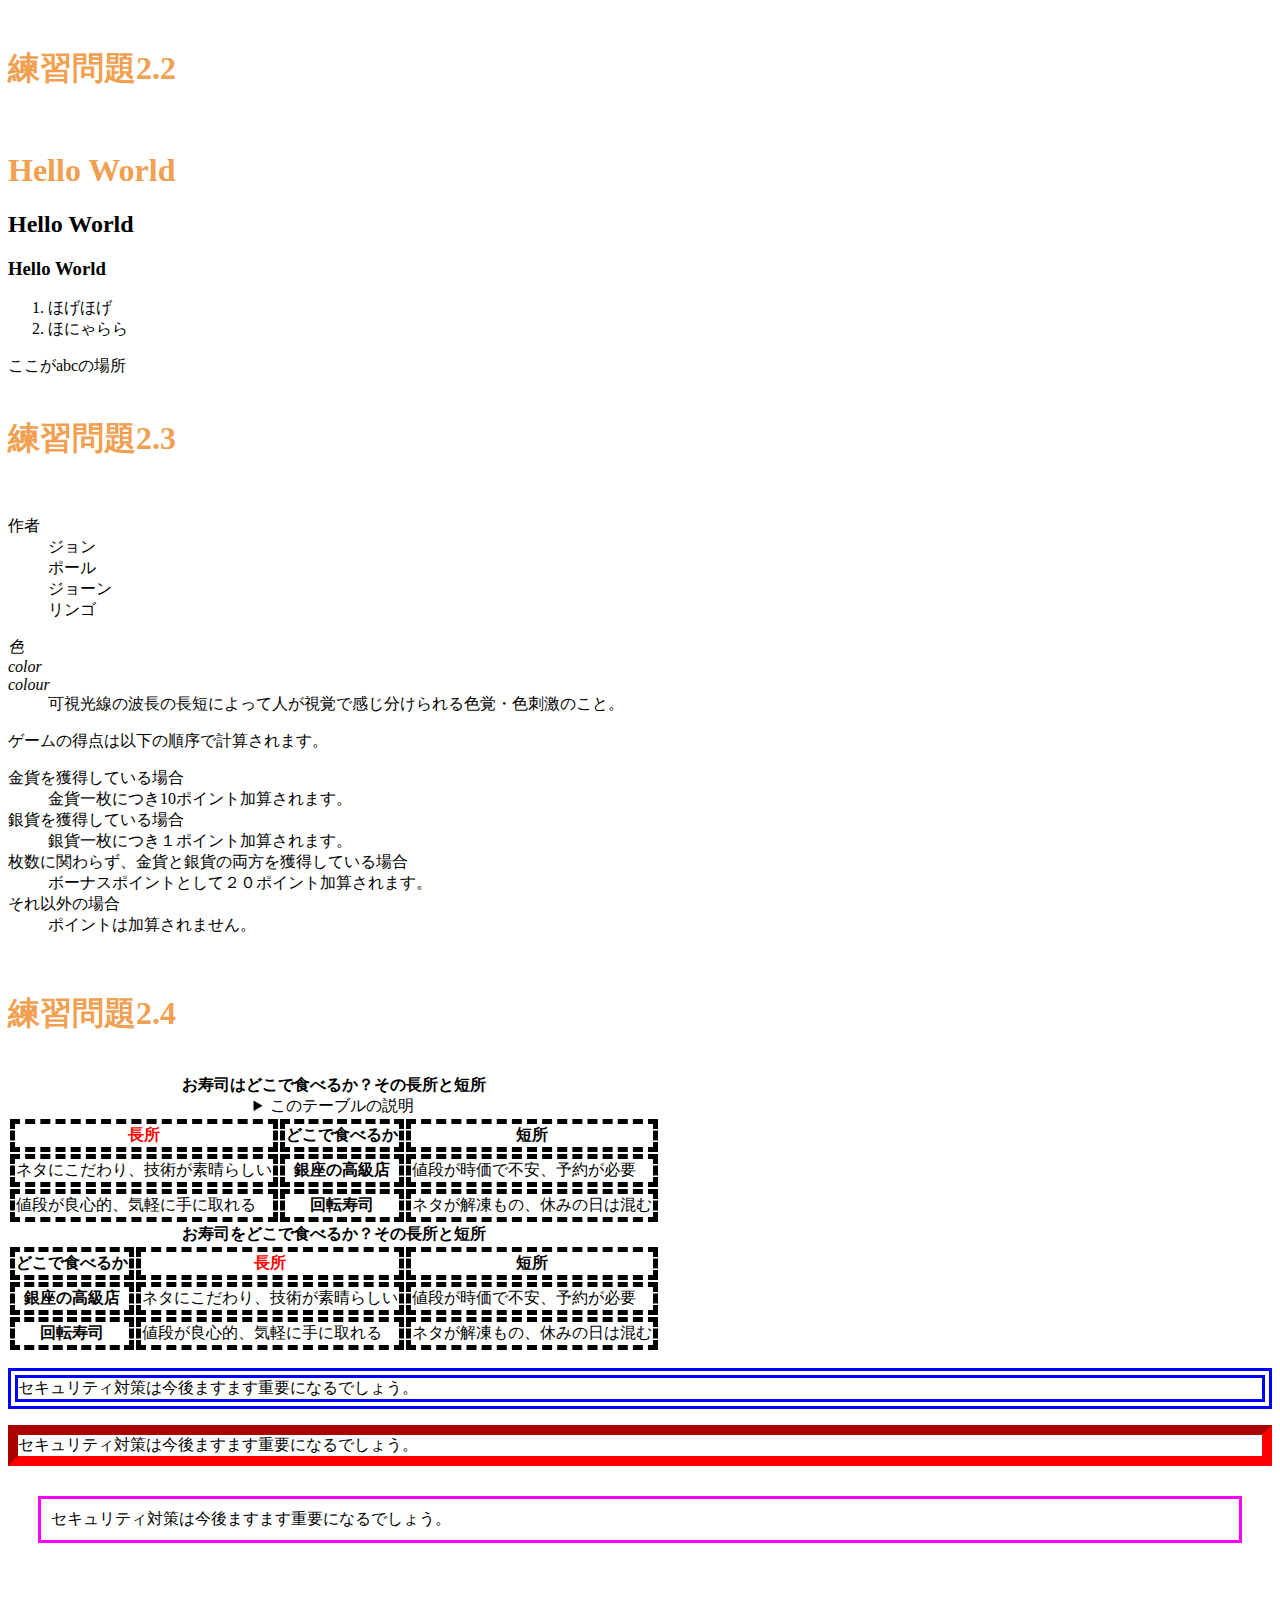
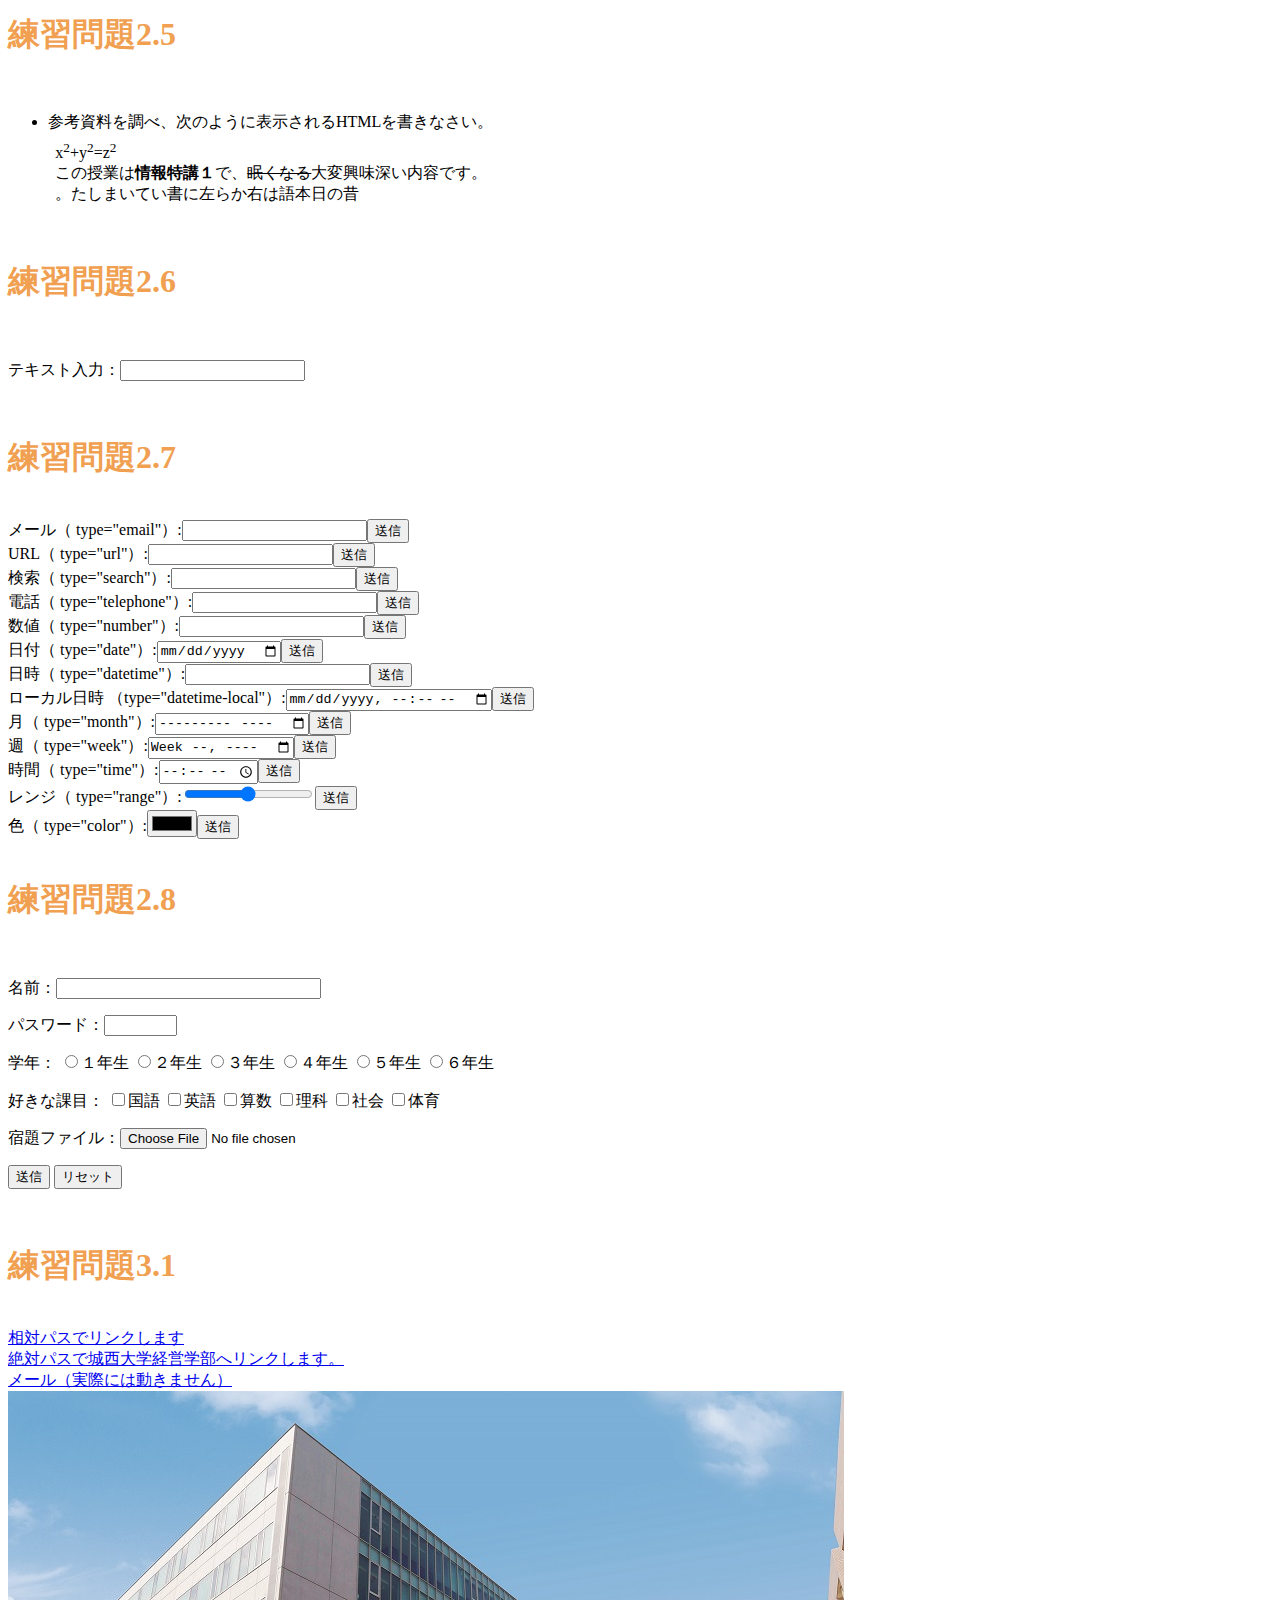
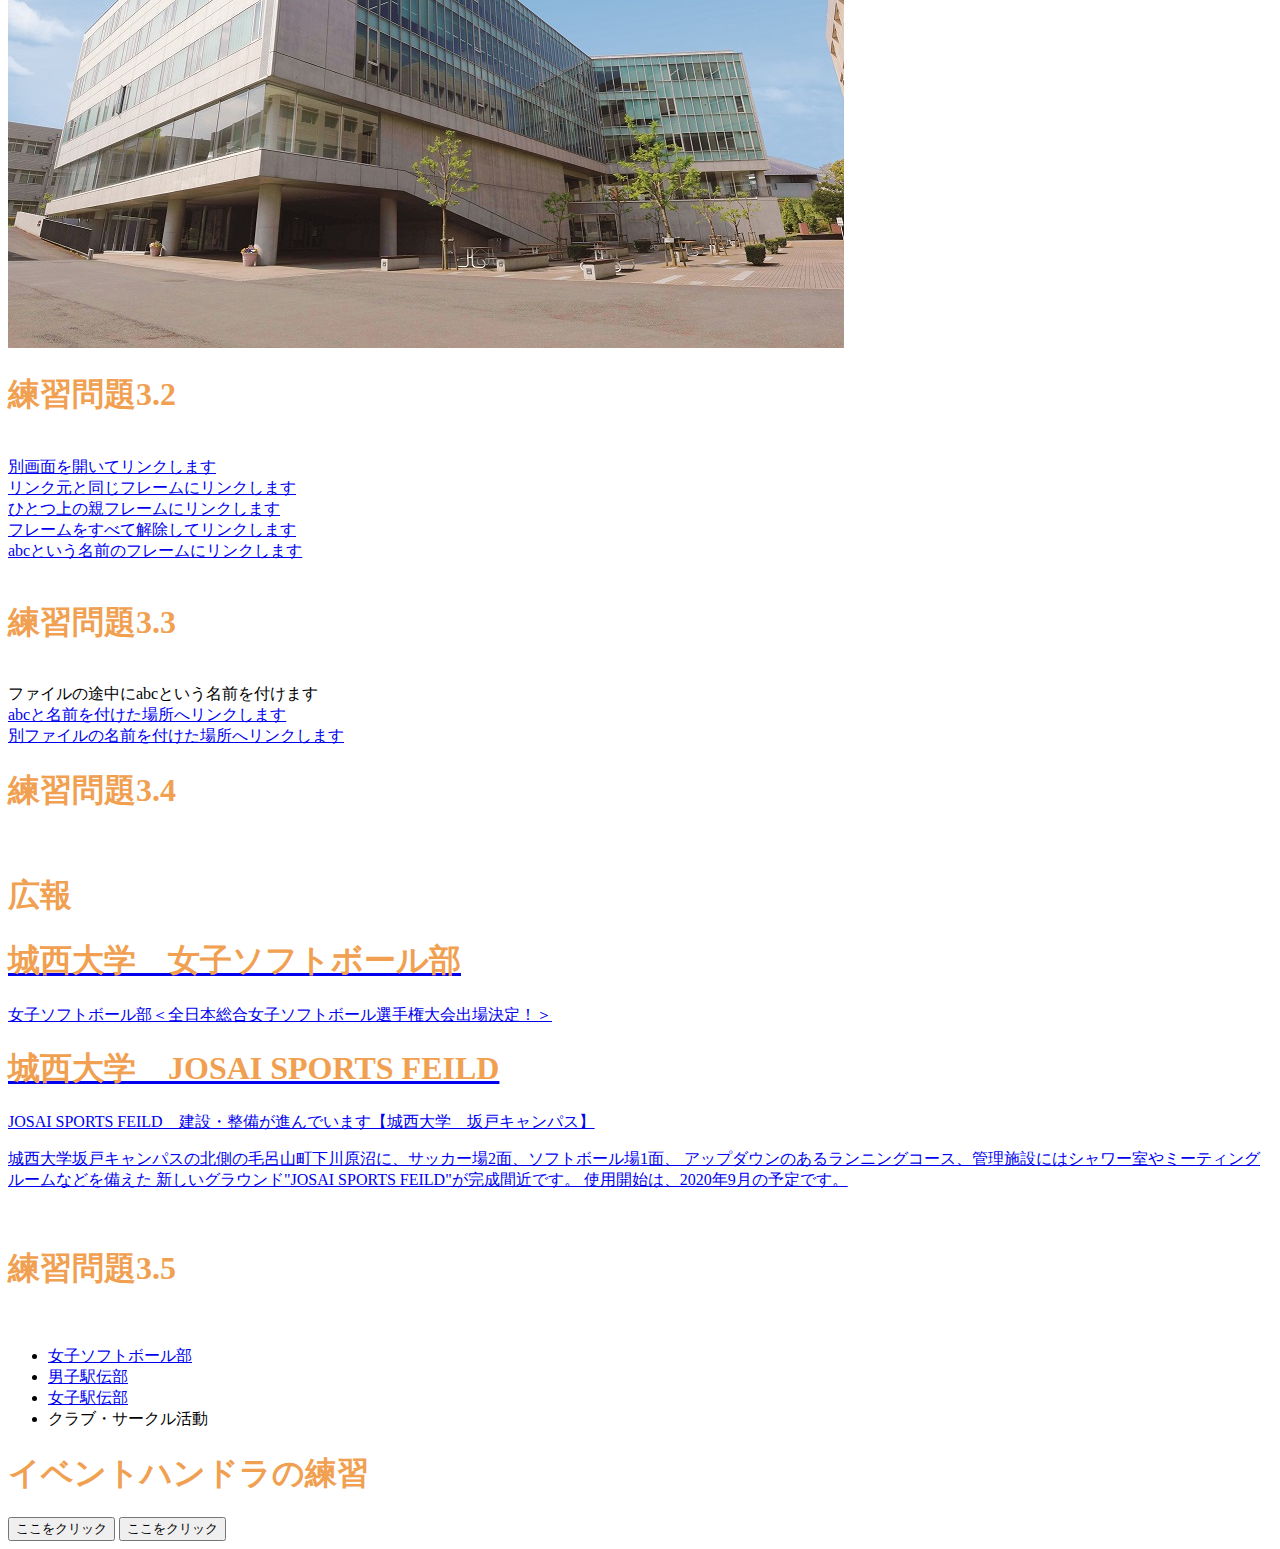
==== index.html @ 954bf6da "1020" ====
<!DOCTYPE html>
<html lang="ja">
<head>
 <meta charset="UTF-8">
  <title>Web開発の練習１</title>
  <meta charset="UTF-8">
  <title> Web開発の練習１</title>
  <link rel="stylesheet" href="mystyle.css"> 
  <link rel="stylesheet" href="mystyle.css"> <!-- この行を追加 -->
  <!--<script src="myjs.js"></script>-->
  <script src="ex6-1.js"></script>
</head>
<body>
 <!--文字の大きさの練習-->
 <br>
 <h1>練習問題2.2</h1>
 <br>
<h1>Hello World</h1>
  <h2>Hello World</h2>
  <h3>Hello World</h3>
  <ol>
      <li>ほげほげ</li>
      <li>ほにゃらら</li>
  </ol>
  <script src="myjs.js"></script>
<a id="abc">ここがabcの場所</a>
<br>
<br>
<h1>練習問題2.3</h1>
<br>
<dl>
<dt>作者</dt>
<dd>ジョン</dd>
<dd>ポール</dd>
<dd>ジョーン</dd>
<dd>リンゴ</dd>
</dl>
<dl>
<dt lang="ja"><dfn>色</dfn></dt>
<dt lang="en-US"><dfn>color</dfn></dt>
<dt lang="en-GB"><dfn>colour</dfn></dt>
<dd>可視光線の波長の長短によって人が視覚で感じ分けられる色覚・色刺激のこと。</dd>
</dl>

<p>ゲームの得点は以下の順序で計算されます。</p>
<dl>
<dt>金貨を獲得している場合</dt>
<dd>金貨一枚につき10ポイント加算されます。</dd>
<dt>銀貨を獲得している場合</dt>
<dd>銀貨一枚につき１ポイント加算されます。</dd>
<dt>枚数に関わらず、金貨と銀貨の両方を獲得している場合</dt>
<dd>ボーナスポイントとして２０ポイント加算されます。 </dd>
<dt>それ以外の場合</dt>
<dd>ポイントは加算されません。</dd>
</dl>
<br>
<h1>練習問題2.4</h1>
<br>
<table>
  <caption>
  <strong>お寿司はどこで食べるか？その長所と短所</strong>
  <details>
  <summary>このテーブルの説明</summary><p>以下のテーブルでは、2番目のカラムに寿司店のタイプが入れられています。その左側にそのようなタイプのお店でお寿司を食べる場合の長所が、右側に短所が入れられています。</p>
  </details>
  </caption>
  <thead>
  <tr><th class="important">長所</th><th>どこで食べるか</th><th>短所</th></tr>
  </thead>
  <tbody>
  <tr><td>ネタにこだわり、技術が素晴らしい</td><th>銀座の高級店</th><td>値段が時価で不安、予約が必要</td></tr>
  <tr><td>値段が良心的、気軽に手に取れる</td><th>回転寿司</th><td>ネタが解凍もの、休みの日は混む</td></tr>
  </tbody>
  </table>
  
  <table>
  <caption>
  <strong>お寿司をどこで食べるか？その長所と短所</strong>
  </caption>
  <thead>
  <tr><th>どこで食べるか</th><th class="important">長所</th><th>短所</th></tr>
  </thead>
  <tbody>
  <tr><th>銀座の高級店</th><td>ネタにこだわり、技術が素晴らしい</td><td>値段が時価で不安、予約が必要</td></tr>
  <tr><th>回転寿司</th><td>値段が良心的、気軽に手に取れる</td><td>ネタが解凍もの、休みの日は混む</td></tr>
  </tbody>
  </table>

  <p class="sample1">セキュリティ対策は今後ますます重要になるでしょう。</p>
  <p class="sample2">セキュリティ対策は今後ますます重要になるでしょう。</p>
  <p class="sample3">セキュリティ対策は今後ますます重要になるでしょう。</p>
  
<br>
<h1>練習問題2.5</h1>
<br>
<ul>
<li>
参考資料を調べ、次のように表示されるHTMLを書きなさい。
<p style="margin:1ex">x<sup>2</sup>+y<sup>2</sup>=z<sup>2</sup><br/>
この授業は<b>情報特講１</b>で、<s>眠くなる</s>大変興味深い内容です。<br />
<bdo dir="rtl">昔の日本語は右から左に書いていました。</bdo></p>
</li>
</ul>
<br>
<h1>練習問題2.6</h1>
<br>
<p>テキスト入力：<input type="text"></p>
<br>
<h1>練習問題2.7</h1>
<br>
<form action="xxx.php" method="post"><label>メール（
type="email"）:<input type="email"
name="email"></label><input type="submit" value="送信
"></form>
<form action="xxx.php" method="post"><label>URL（
type="url"）:<input type="url" name="url"></label><input
type="submit" value="送信"></form>
<form action="xxx.php" method="post"><label>検索（
type="search"）:<input type="search"
name="search"></label><input type="submit" value="送信
"></form>
<form action="xxx.php" method="post"><label>電話（
type="telephone"）:<input type="tel"
name="tel"></label><input type="submit" value="送信
"></form>
<form action="xxx.php" method="post"><label>数値（
type="number"）:<input type="number"
name="number"></label><input type="submit" value="送信
"></form>
<form action="xxx.php" method="post"><label>日付（
type="date"）:<input type="date"
name="date"></label><input type="submit" value="送信
"></form>
<form action="xxx.php" method="post"><label>日時（
type="datetime"）:<input type="datetime"
name="datetime"></label><input type="submit" value="送信
"></form>
<form action="xxx.php" method="post"><label>ローカル日時
（type="datetime-local"）:<input type="datetime-local"
name="datetime-local"></label><input type="submit"
value="送信"></form>
<form action="xxx.php" method="post"><label>月（
type="month"）:<input type="month"
name="month"></label><input type="submit" value="送信
"></form>
<form action="xxx.php" method="post"><label>週（
type="week"）:<input type="week"
name="week"></label><input type="submit" value="送信
"></form>
<form action="xxx.php" method="post"><label>時間（
type="time"）:<input type="time"
name="time"></label><input type="submit" value="送信
"></form>
<form action="xxx.php" method="post"><label>レンジ（
type="range"）:<input type="range"
name="range"></label><input type="submit" value="送信
"></form>
<form action="xxx.php" method="post"><label>色（
type="color"）:<input type="color"
name="color"></label><input type="submit" value="送信
"></form>
<br>
<h1>練習問題2.8</h1>
<br>
<p><label>名前：<input type="text" name="name" size="30" maxlength="20"></label></p>
<p><label>パスワード：<input type="password" name="pass" size="6" maxlength="4"></label></p>
<p>学年：
<label><input type="radio" name="gakunen" value="1">１年生</label>
<label><input type="radio" name="gakunen" value="2">２年生</label>
<label><input type="radio" name="gakunen" value="3">３年生</label>
<label><input type="radio" name="gakunen" value="4">４年生</label>
<label><input type="radio" name="gakunen" value="5">５年生</label>
<label><input type="radio" name="gakunen" value="6">６年生</label>
</p>
<p>好きな課目：
<label><input type="checkbox" name="kamoku" value="kokugo">国語</label>
<label><input type="checkbox" name="kamoku" value="eigo">英語</label>
<label><input type="checkbox" name="kamoku" value="sansu">算数</label>
<label><input type="checkbox" name="kamoku" value="rika">理科</label>
<label><input type="checkbox" name="kamoku" value="syakai">社会</label>
<label><input type="checkbox" name="kamoku" value="taiiku">体育</label>
</p>
<p><label>宿題ファイル：<input type="file" name="syukudai"></label></p>
<p>
<input type="submit" value="送信">
<input type="reset" value="リセット">
</p>
<br>
<h1>練習問題3.1</h1>
<br>
<a href="a.html">相対パスでリンクします</a><br>
  <a href="https://www.josai.ac.jp/education/management/index.html">
  絶対パスで城西大学経営学部へリンクします。
  </a>
  <br>
  <a href="mailto:info@yahoo.com">メール（実際には動きません）</a><br>
  <a href="https://www.josai.ac.jp/"><img src="./image/keiei_small.jpg" alt="城西大学経営学部"></a>

<br>
<h1>練習問題3.2</h1>
<br>
<a href="a.html" target="_blank">別画面を開いてリンクします</a><br>
<a href="a.html" target="_self">リンク元と同じフレームにリンクします</a><br>
<a href="a.html" target="_parent">ひとつ上の親フレームにリンクします</a><br>
<a href="a.html" target="_top">フレームをすべて解除してリンクします</a><br>
<a href="a.html" target="abc">abcという名前のフレームにリンクします</a><br>
<br>
<h1>練習問題3.3</h1>
<br>
<a id="abc">ファイルの途中にabcという名前を付けます</a>
<br>
<a href="#abc">abcと名前を付けた場所へリンクします</a>
<br>
<a href="a.html#def">別ファイルの名前を付けた場所へリンクします</a>
<br>
<h1>練習問題3.4</h1>
<br>
<aside class="ad">
  <h1>広報</h1>
  <a href="https://www.josai.ac.jp/club/jyosisofuto.html">
  <section>
  <h1>城西大学　女子ソフトボール部</h1>
  <p>女子ソフトボール部＜全日本総合女子ソフトボール選手権大会出場決定！＞
  </p>
  </section></a>

  <a href="https://www.josai.ac.jp/news/20200615-04.html">
  <section>
  <h1>城西大学　JOSAI SPORTS FEILD</h1>
  <p>JOSAI SPORTS FEILD　建設・整備が進んでいます【城西大学　坂戸キャンパス】
  </p>
  <p>城西大学坂戸キャンパスの北側の毛呂山町下川原沼に、サッカー場2面、ソフトボール場1面、
  アップダウンのあるランニングコース、管理施設にはシャワー室やミーティングルームなどを備えた
  新しいグラウンド"JOSAI SPORTS FEILD"が完成間近です。
  使用開始は、2020年9月の予定です。</p>
  </section></a>
  </aside>
<br>
<h1>練習問題3.5</h1>
<br>
<nav>
  <ul>
  <li>
  <a href="https://www.josai.ac.jp/club/jyosisofuto.html">女子ソフトボール部</a></li>
  <li>
  <a href="https://www.josai.ac.jp/club/ekiden_hakone.html">
  男子駅伝部</a></li>
  <li>
  <a href="https://www.josai.ac.jp/club/ekiden_joshiekiden.html">
  女子駅伝部</a></li>
  <li><a>クラブ・サークル活動</a></li>
  </ul>
  </nav>
  <h1>イベントハンドラの練習</h1>
<input type="button" value="ここをクリック"onclick="alert('Hello, Shikari!');">
<input type="button" value="ここをクリック" onclick="saygoodbye();">
</body>
</html>
---- mystyle.css ----
<!-- h1{color:blue;} -->
 h1{color: #f0a050}
 th,td{border:dashed thick black;}
 th.important{color:red;}
 p.sample1{border:double 10px #0000ff;}
 p.sample2{border:inset 10px #ff0000;}
 p.sample3{margin:30px 30px;padding: 10px;border:medium solid #ff00ff;}
---- mystyle.css ----
<!-- h1{color:blue;} -->
 h1{color: #f0a050}
 th,td{border:dashed thick black;}
 th.important{color:red;}
 p.sample1{border:double 10px #0000ff;}
 p.sample2{border:inset 10px #ff0000;}
 p.sample3{margin:30px 30px;padding: 10px;border:medium solid #ff00ff;}
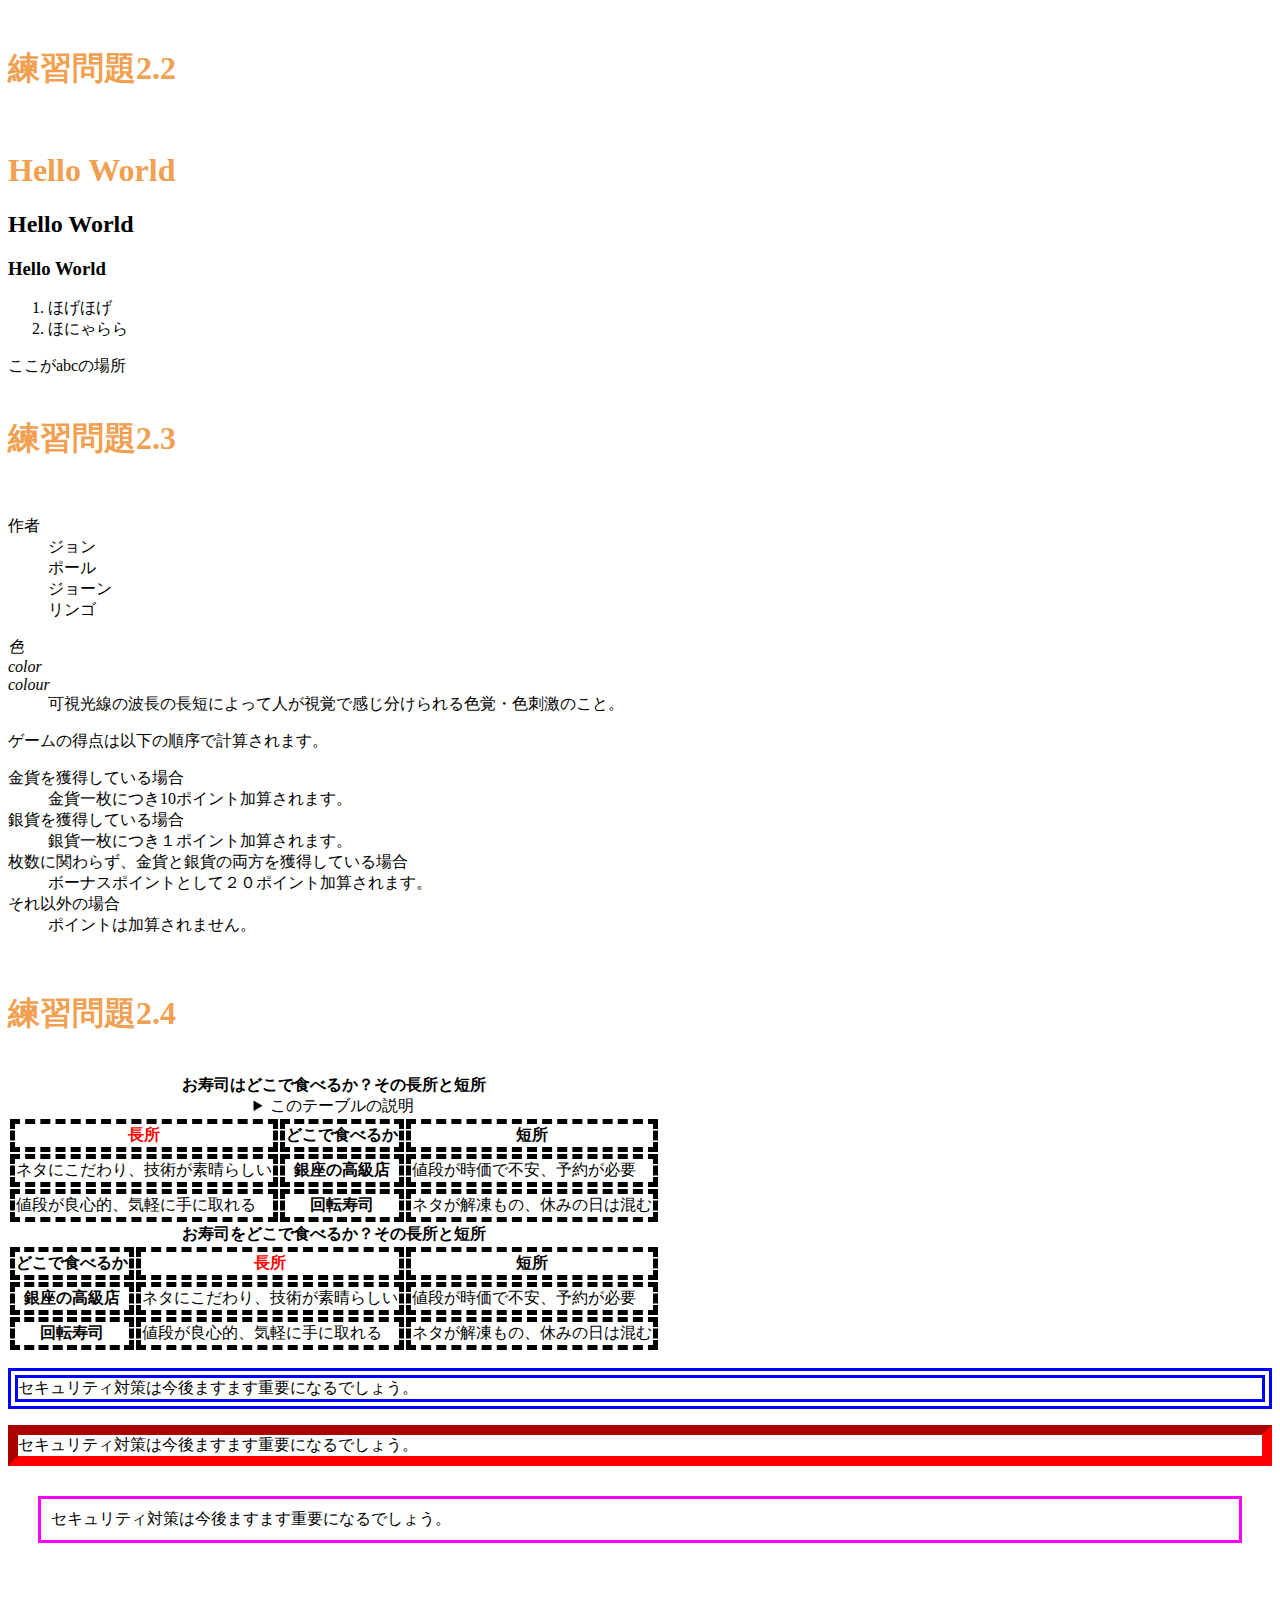
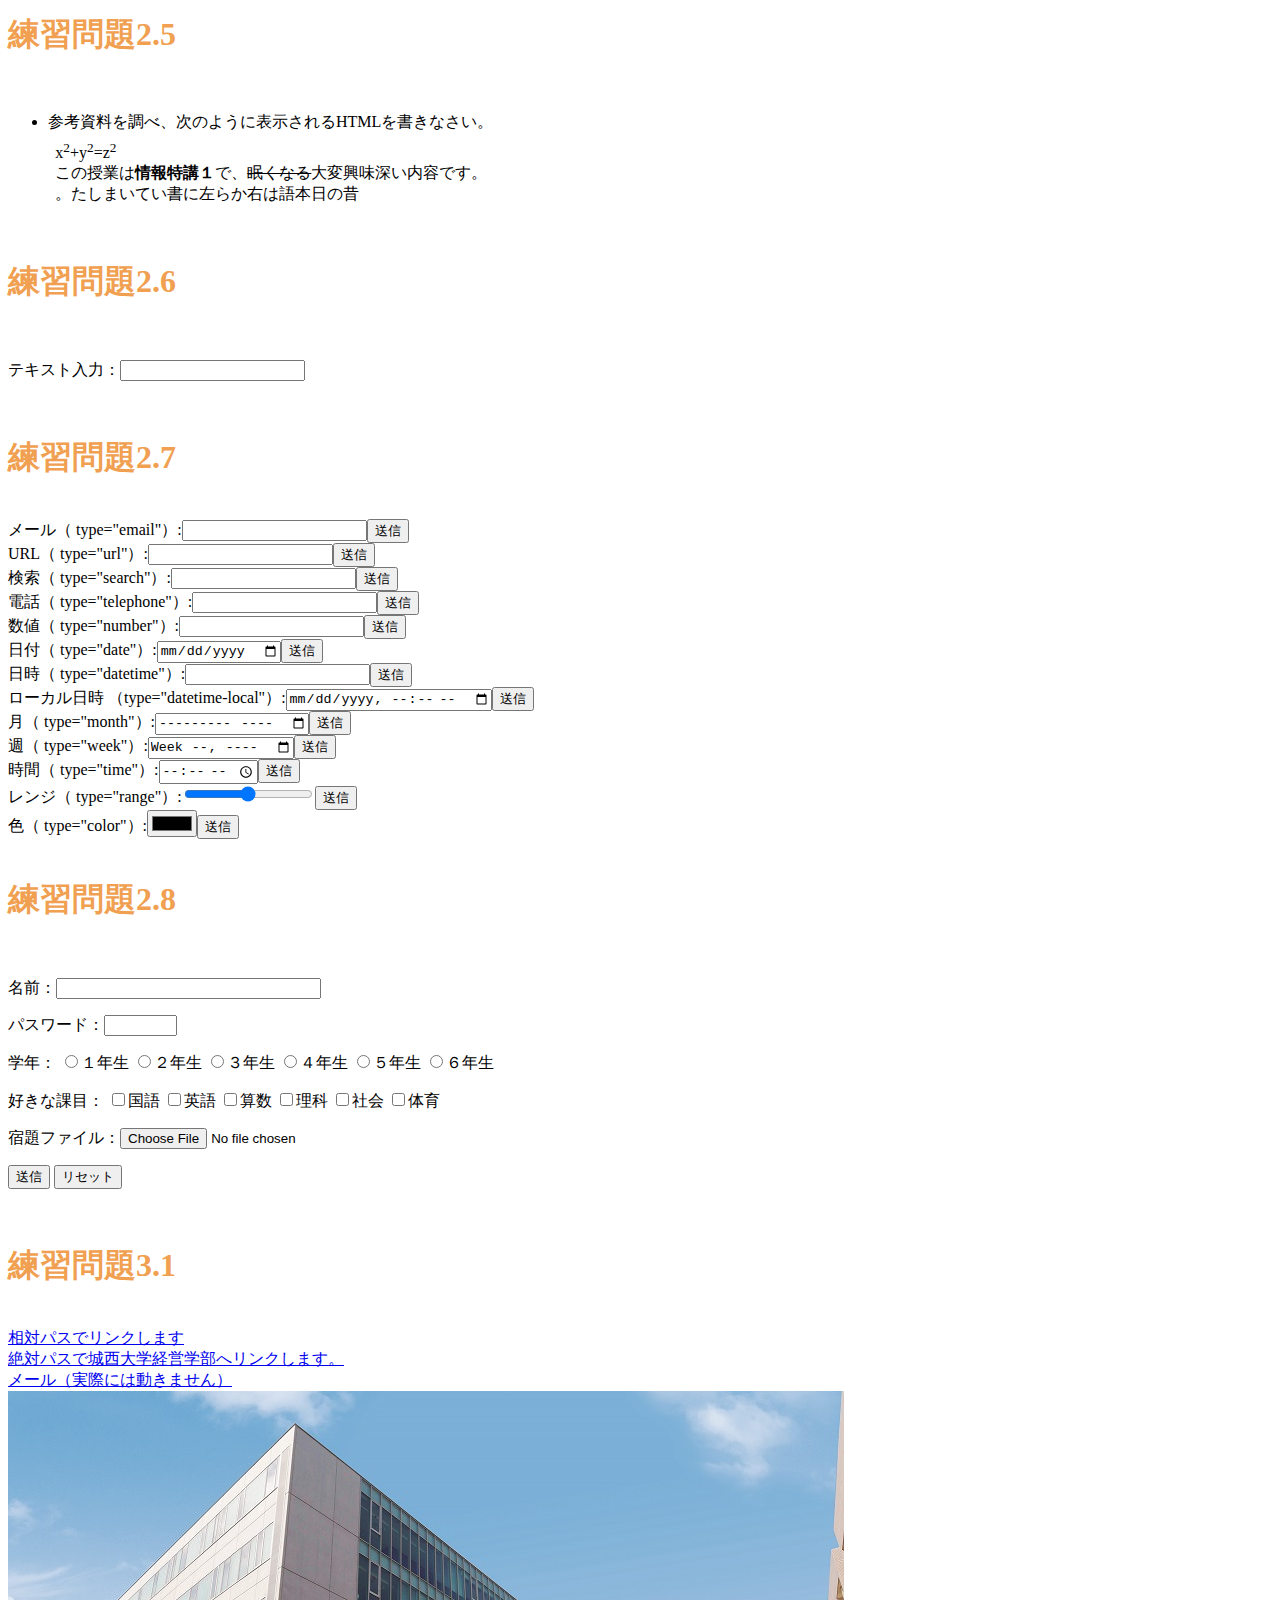
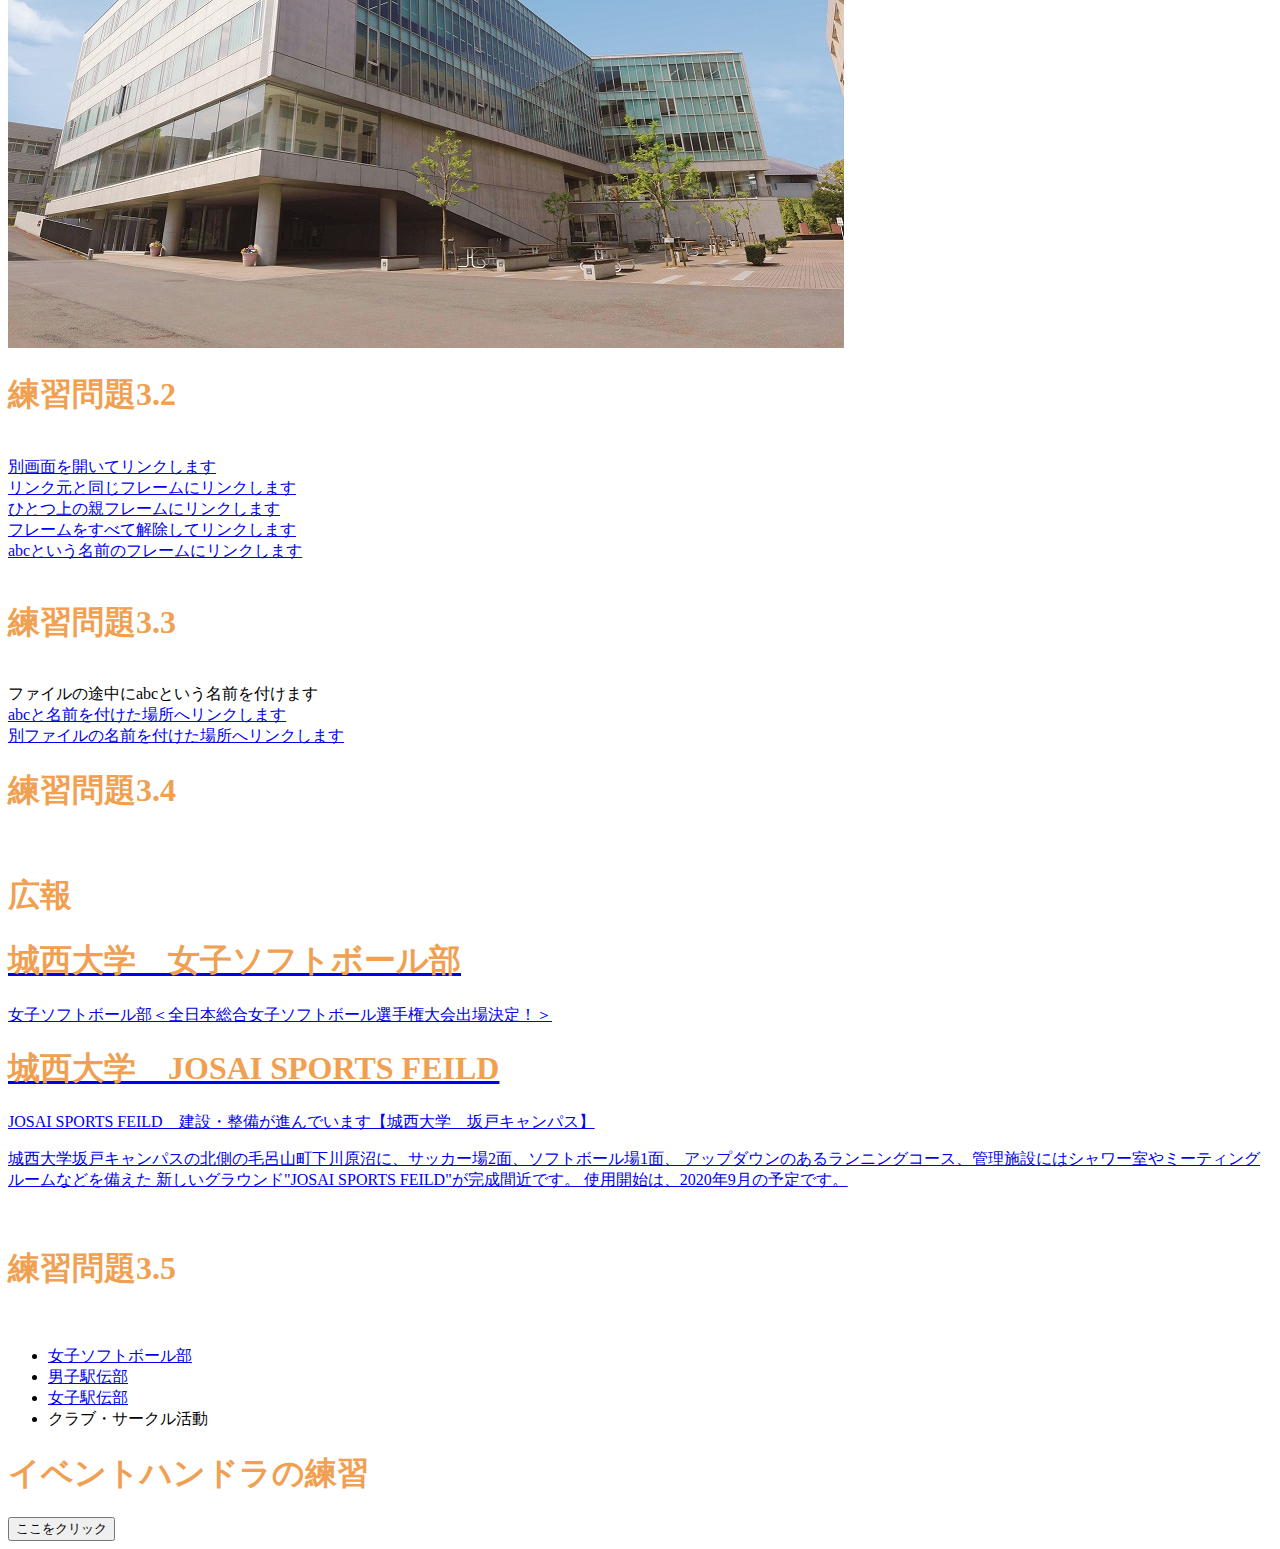
==== commit 9415cdad: "1027" ====
--- a/index.html
+++ b/index.html
@@ -251,7 +251,6 @@
   </ul>
   </nav>
   <h1>イベントハンドラの練習</h1>
-<input type="button" value="ここをクリック"onclick="alert('Hello, Shikari!');">
-<input type="button" value="ここをクリック" onclick="saygoodbye();">
+<input type="button" value="ここをクリック"onclick="saygoodbye61();">
 </body>
 </html>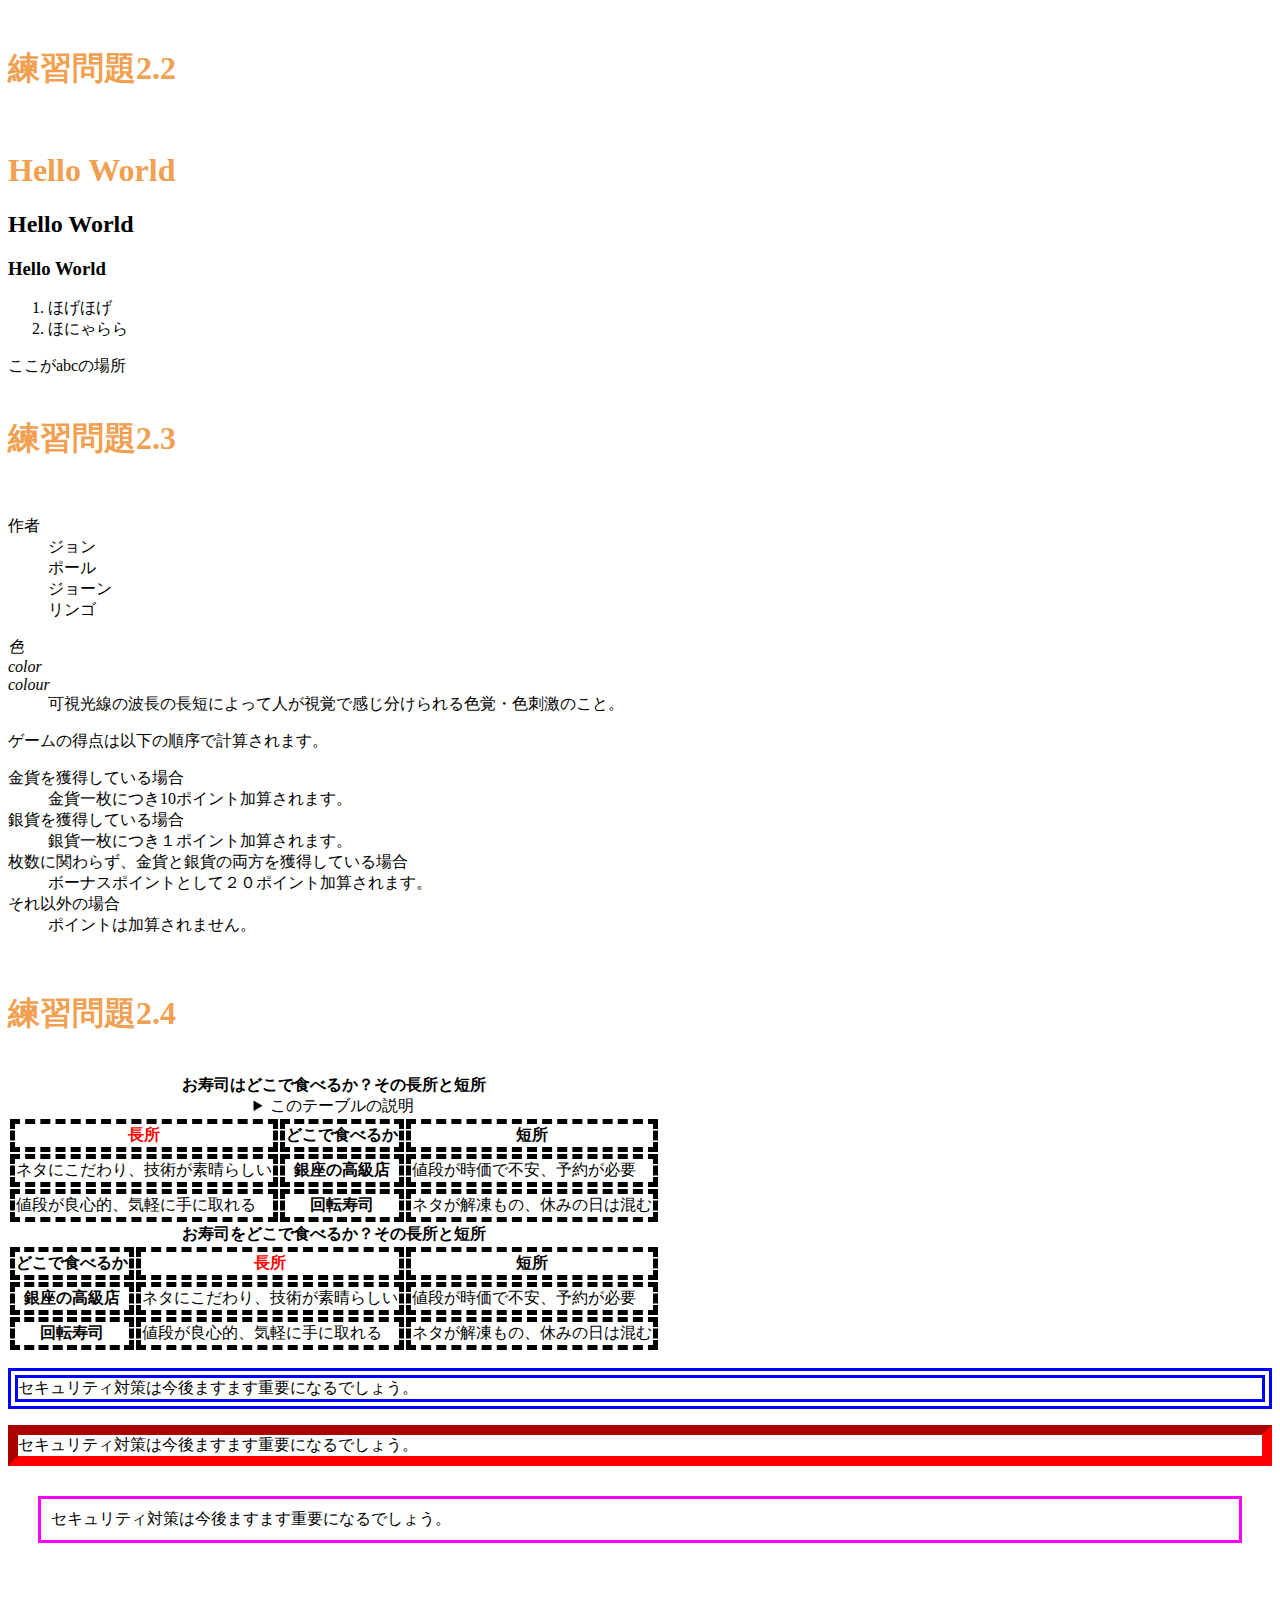
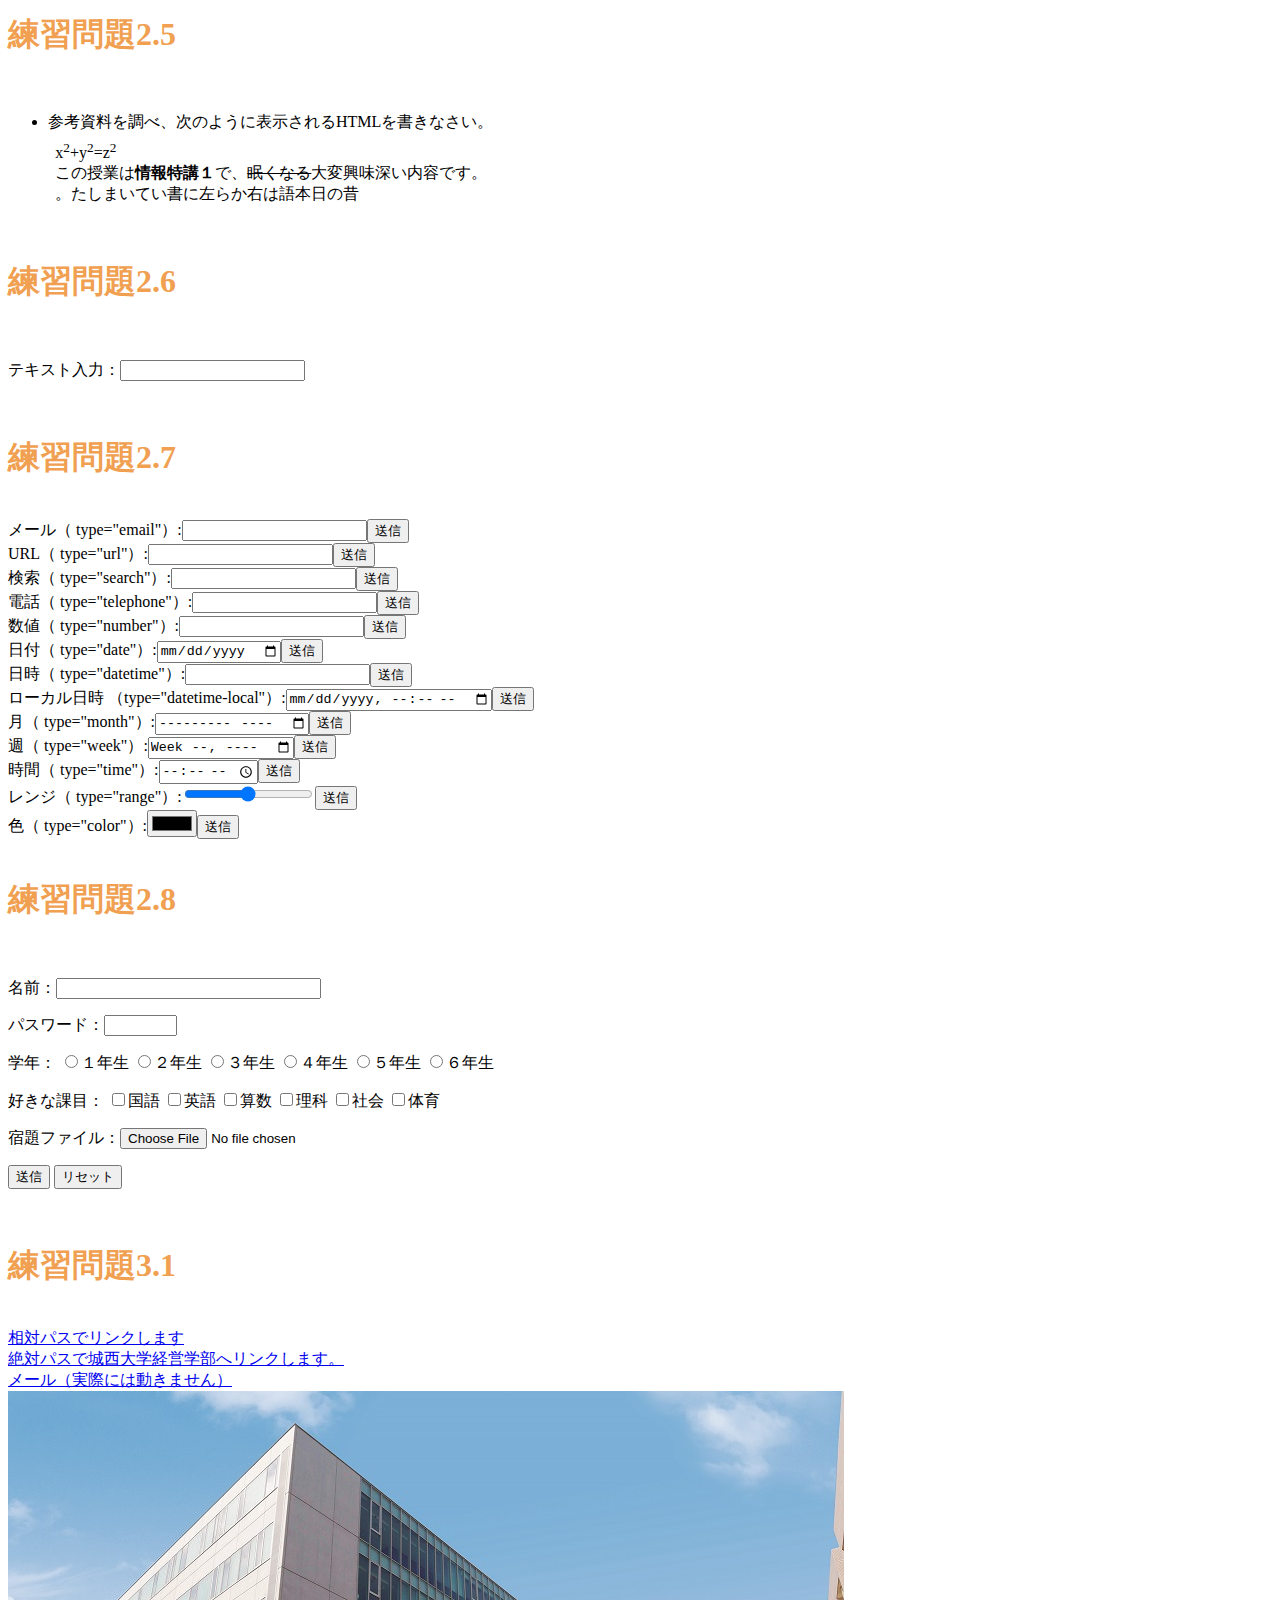
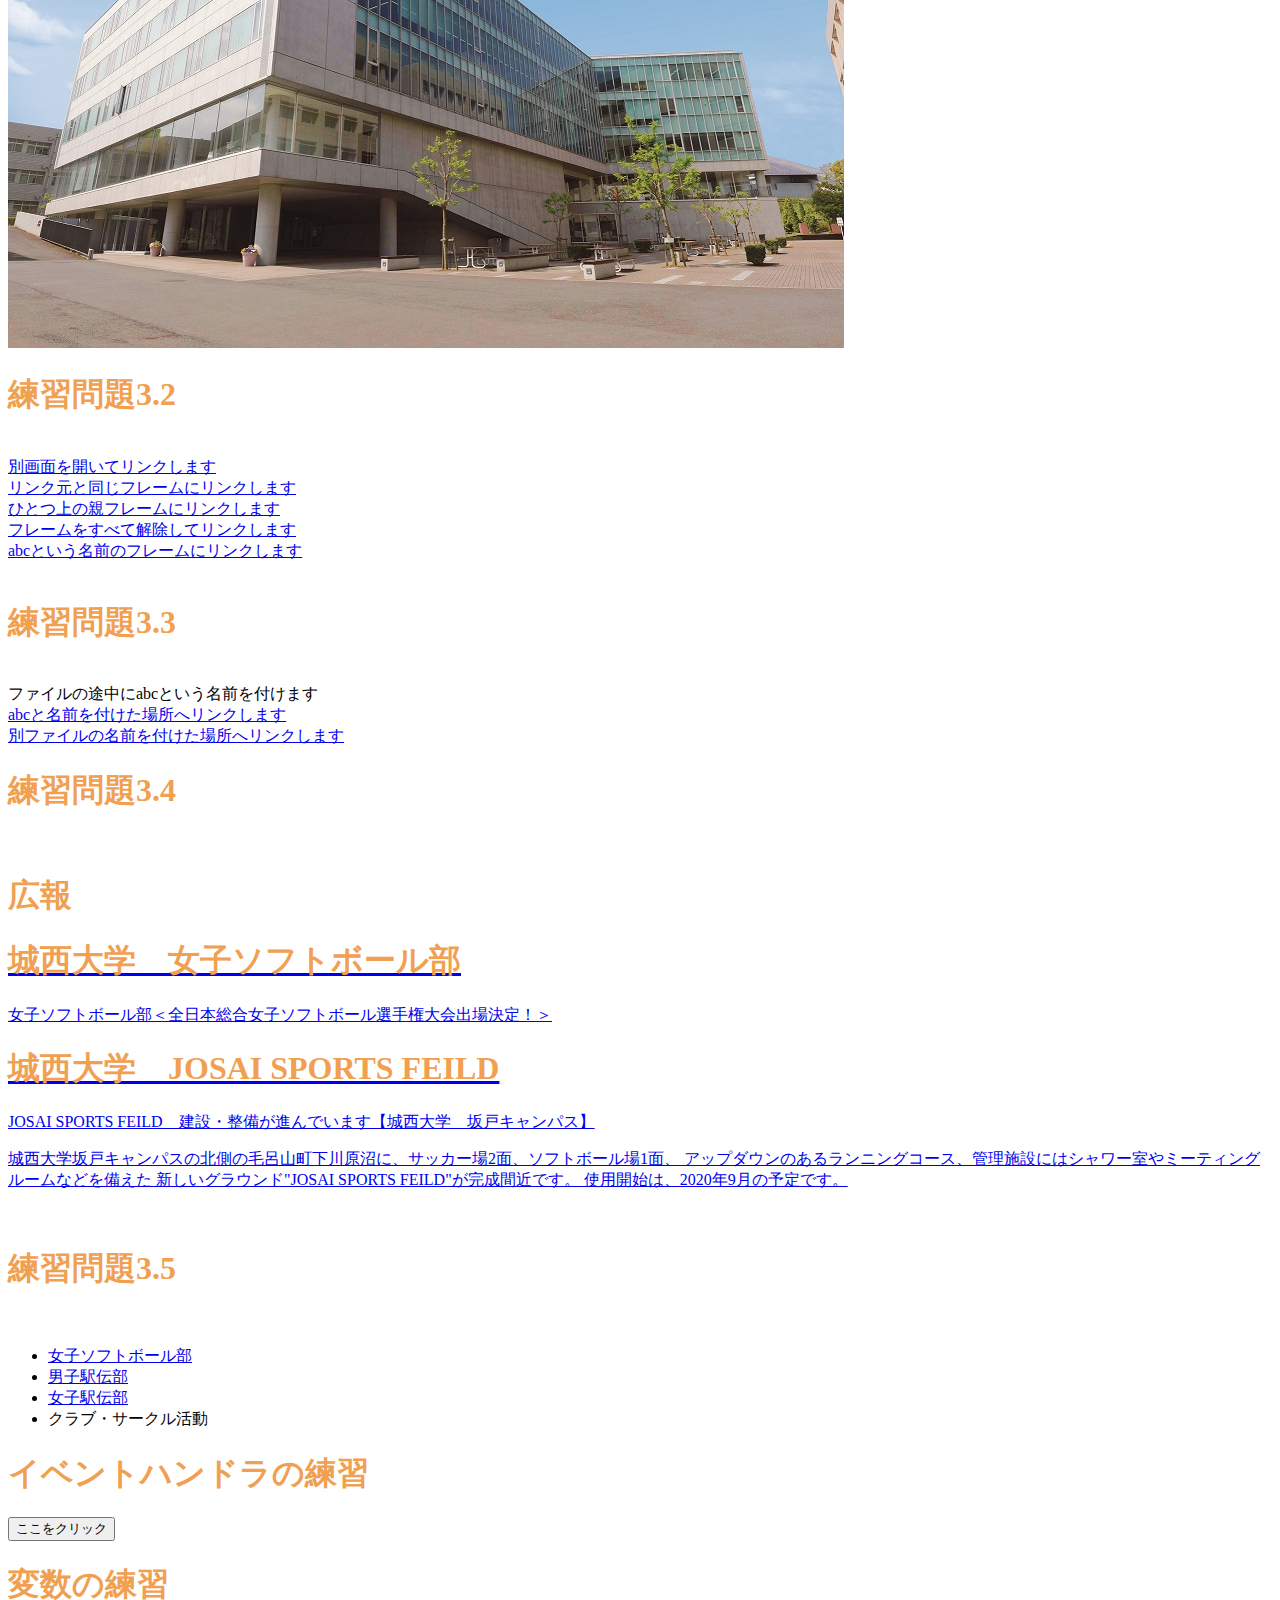
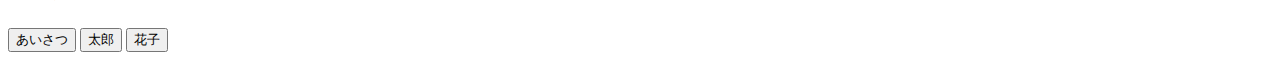
==== commit 7c9ecf61: "1027" ====
--- a/index.html
+++ b/index.html
@@ -9,6 +9,7 @@
   <link rel="stylesheet" href="mystyle.css"> <!-- この行を追加 -->
   <!--<script src="myjs.js"></script>-->
   <script src="ex6-1.js"></script>
+  <script src="ex06-5.js"></script>
 </head>
 <body>
  <!--文字の大きさの練習-->
@@ -252,5 +253,11 @@
   </nav>
   <h1>イベントハンドラの練習</h1>
 <input type="button" value="ここをクリック"onclick="saygoodbye61();">
+
+<h1>変数の練習</h1>
+  <input type="button" value="あいさつ" onclick="sayhello65();">
+  <input type="button" value="太郎" onclick="taro()65;">
+  <input type="button" value="花子" onclick="hanako65();">
+  
 </body>
 </html>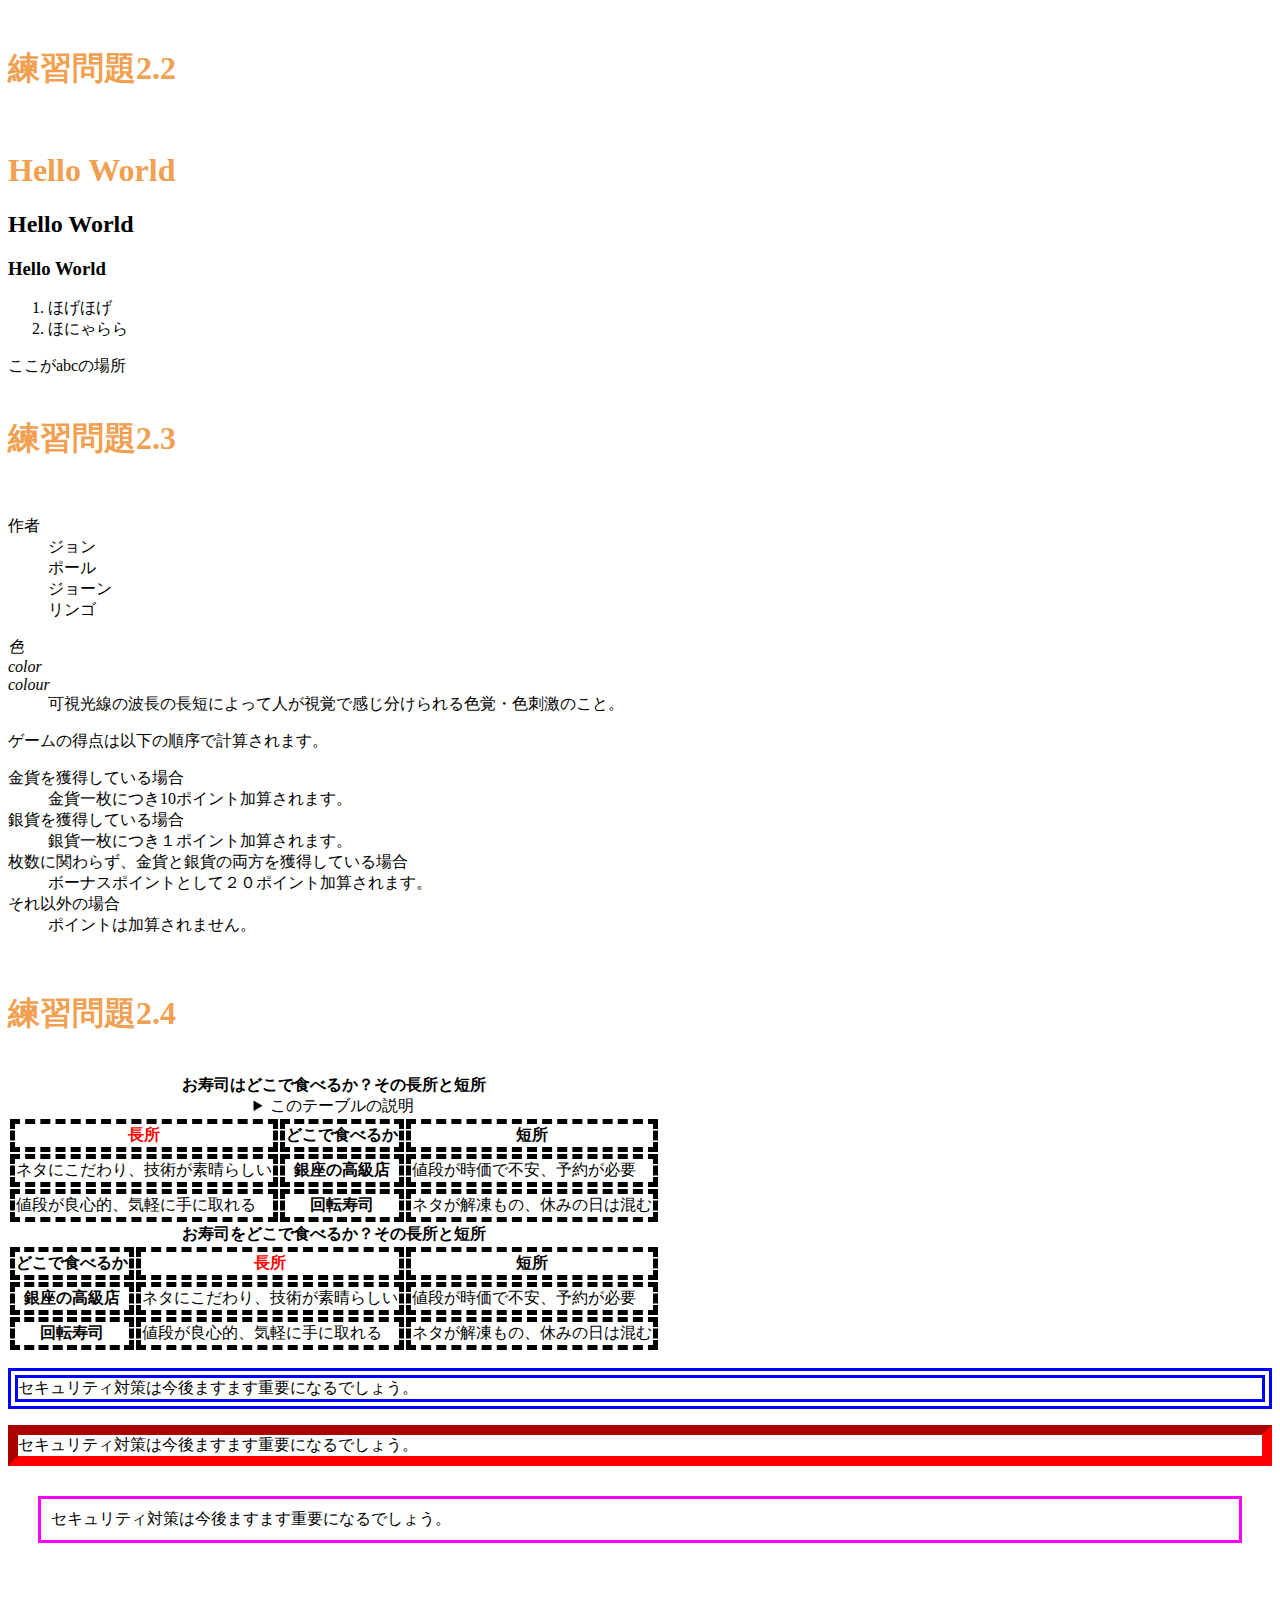
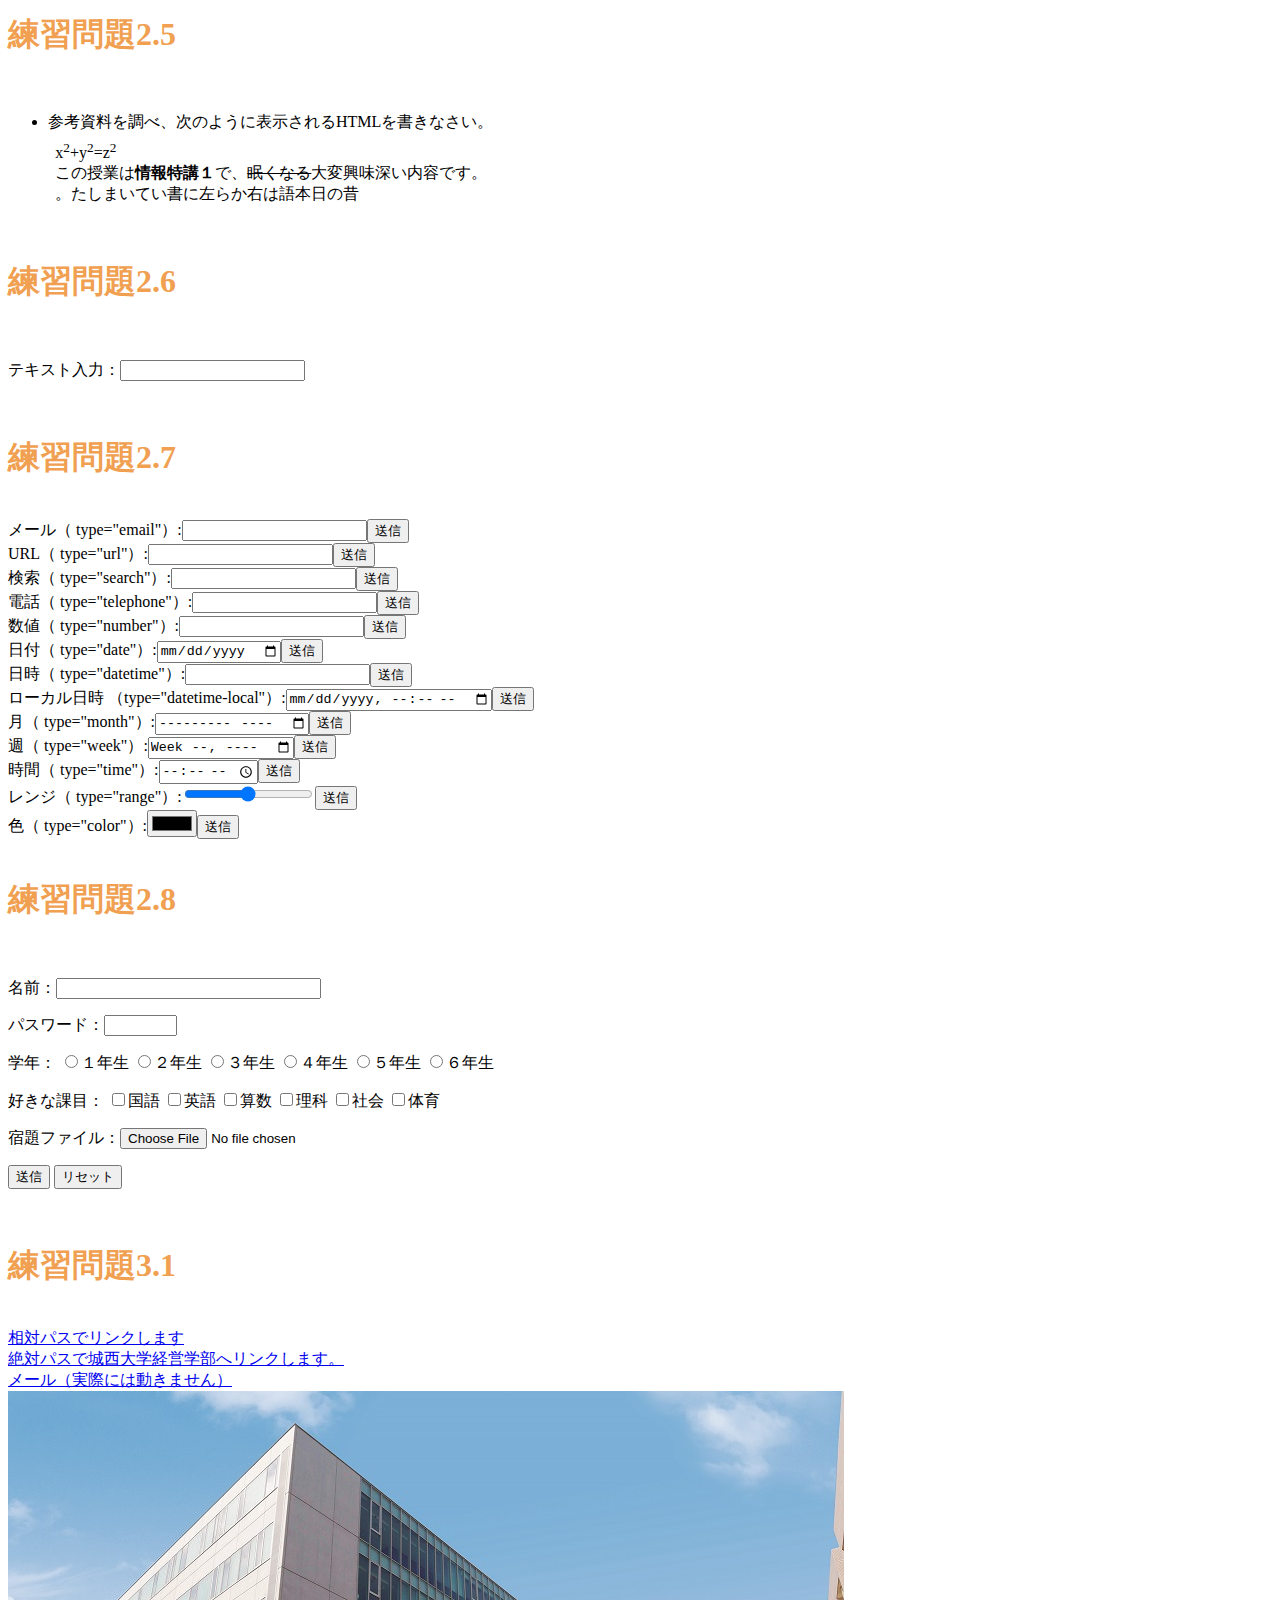
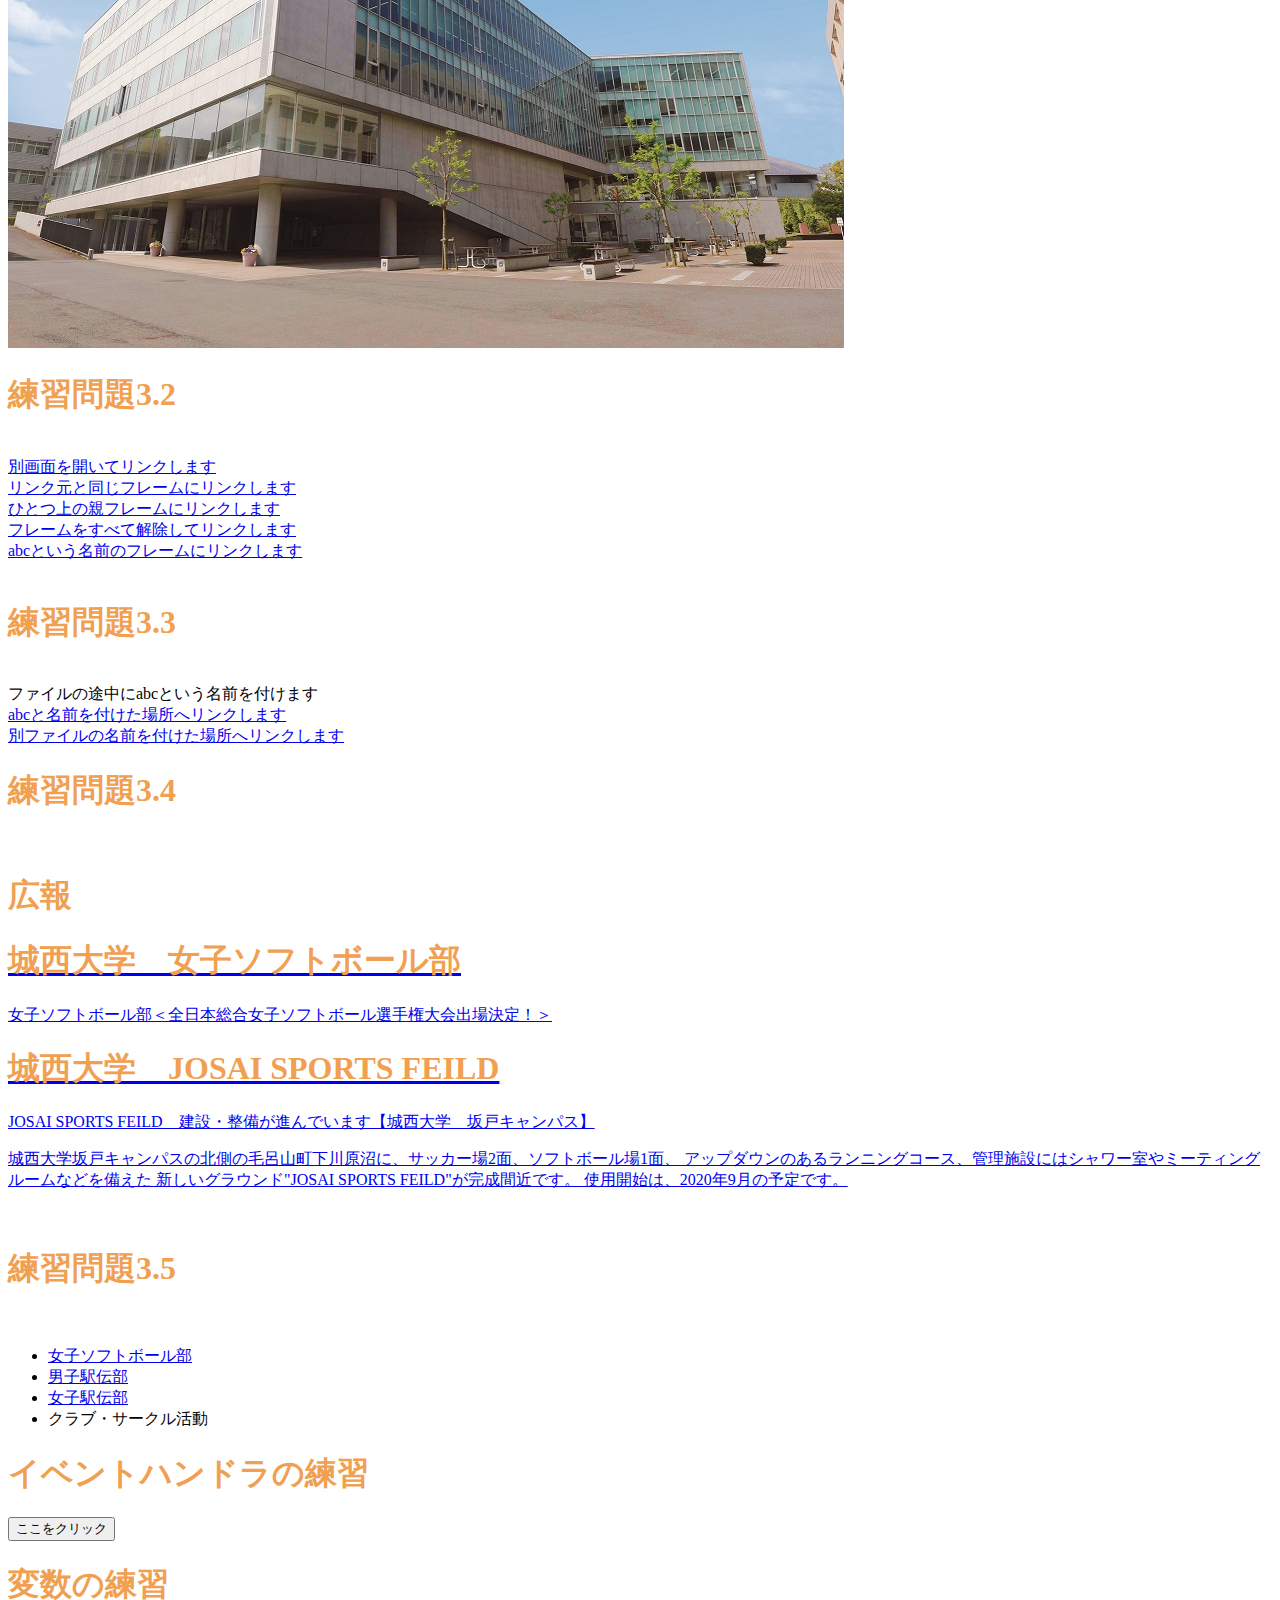
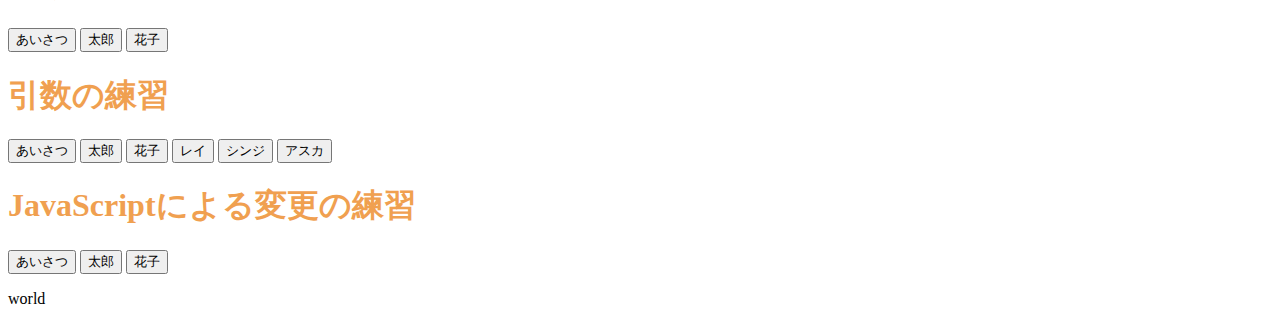
==== commit 043e4100: "message" ====
--- a/index.html
+++ b/index.html
@@ -10,6 +10,8 @@
   <!--<script src="myjs.js"></script>-->
   <script src="ex6-1.js"></script>
   <script src="ex06-5.js"></script>
+  <script src="ex06-7.js"></script>
+  <script src="ex06-8.js"></script>
 </head>
 <body>
  <!--文字の大きさの練習-->
@@ -258,6 +260,20 @@
   <input type="button" value="あいさつ" onclick="sayhello65();">
   <input type="button" value="太郎" onclick="taro()65;">
   <input type="button" value="花子" onclick="hanako65();">
+
+<h1>引数の練習</h1>
+ <input type="button" value="あいさつ" onclick="sayhello67();">
+ <input type="button" value="太郎" onclick="someone('太郎');">
+ <input type="button" value="花子" onclick="someone('花子');">
+ <input type="button" value="レイ" onclick="someone('レイ');">
+ <input type="button" value="シンジ" onclick="someone('シンジ');">
+ <input type="button" value="アスカ" onclick="someone('アスカ');">
   
+<h1>JavaScriptによる変更の練習</h1>
+ <input type="button" value="あいさつ" onclick="sayhello68();">
+ <input type="button" value="太郎" onclick="taro68();">
+ <input type="button" value="花子" onclick="hanako68();">
+ <p id="who68">world</p>
+
 </body>
-</html>+</html>
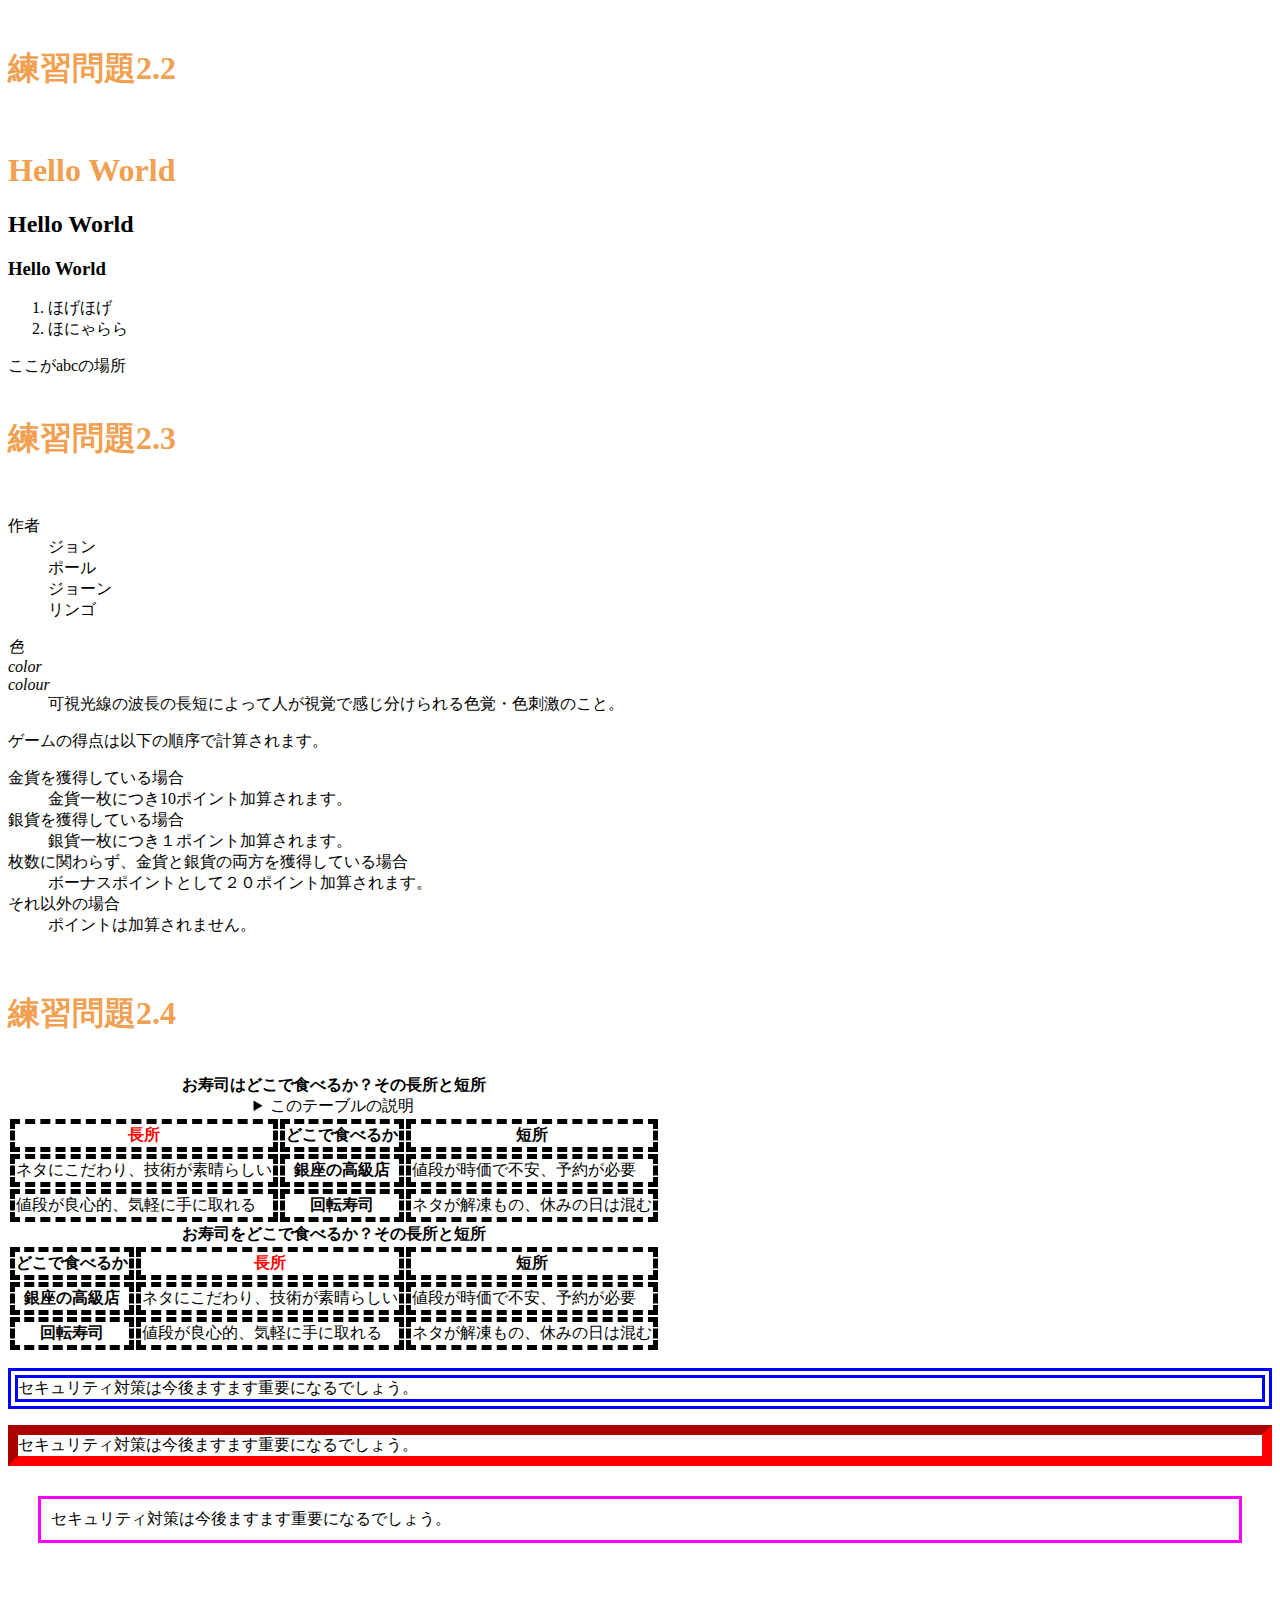
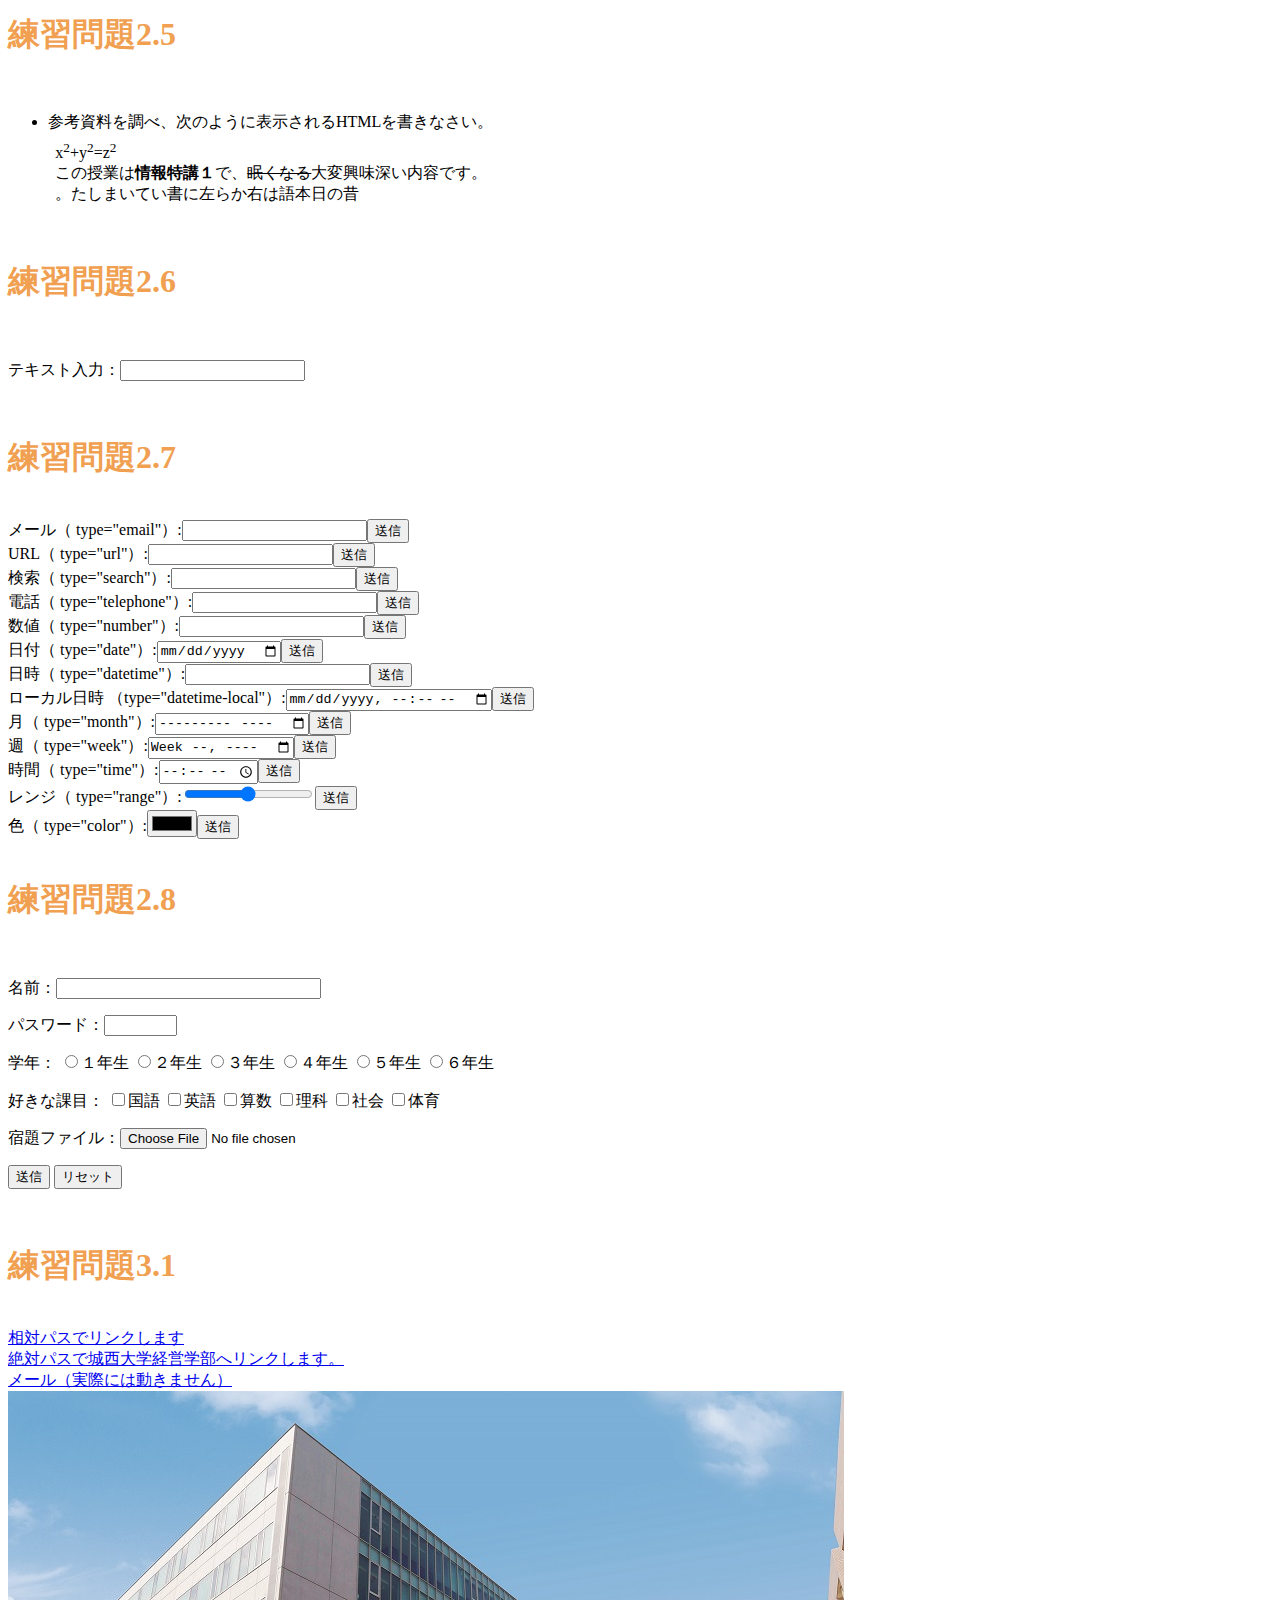
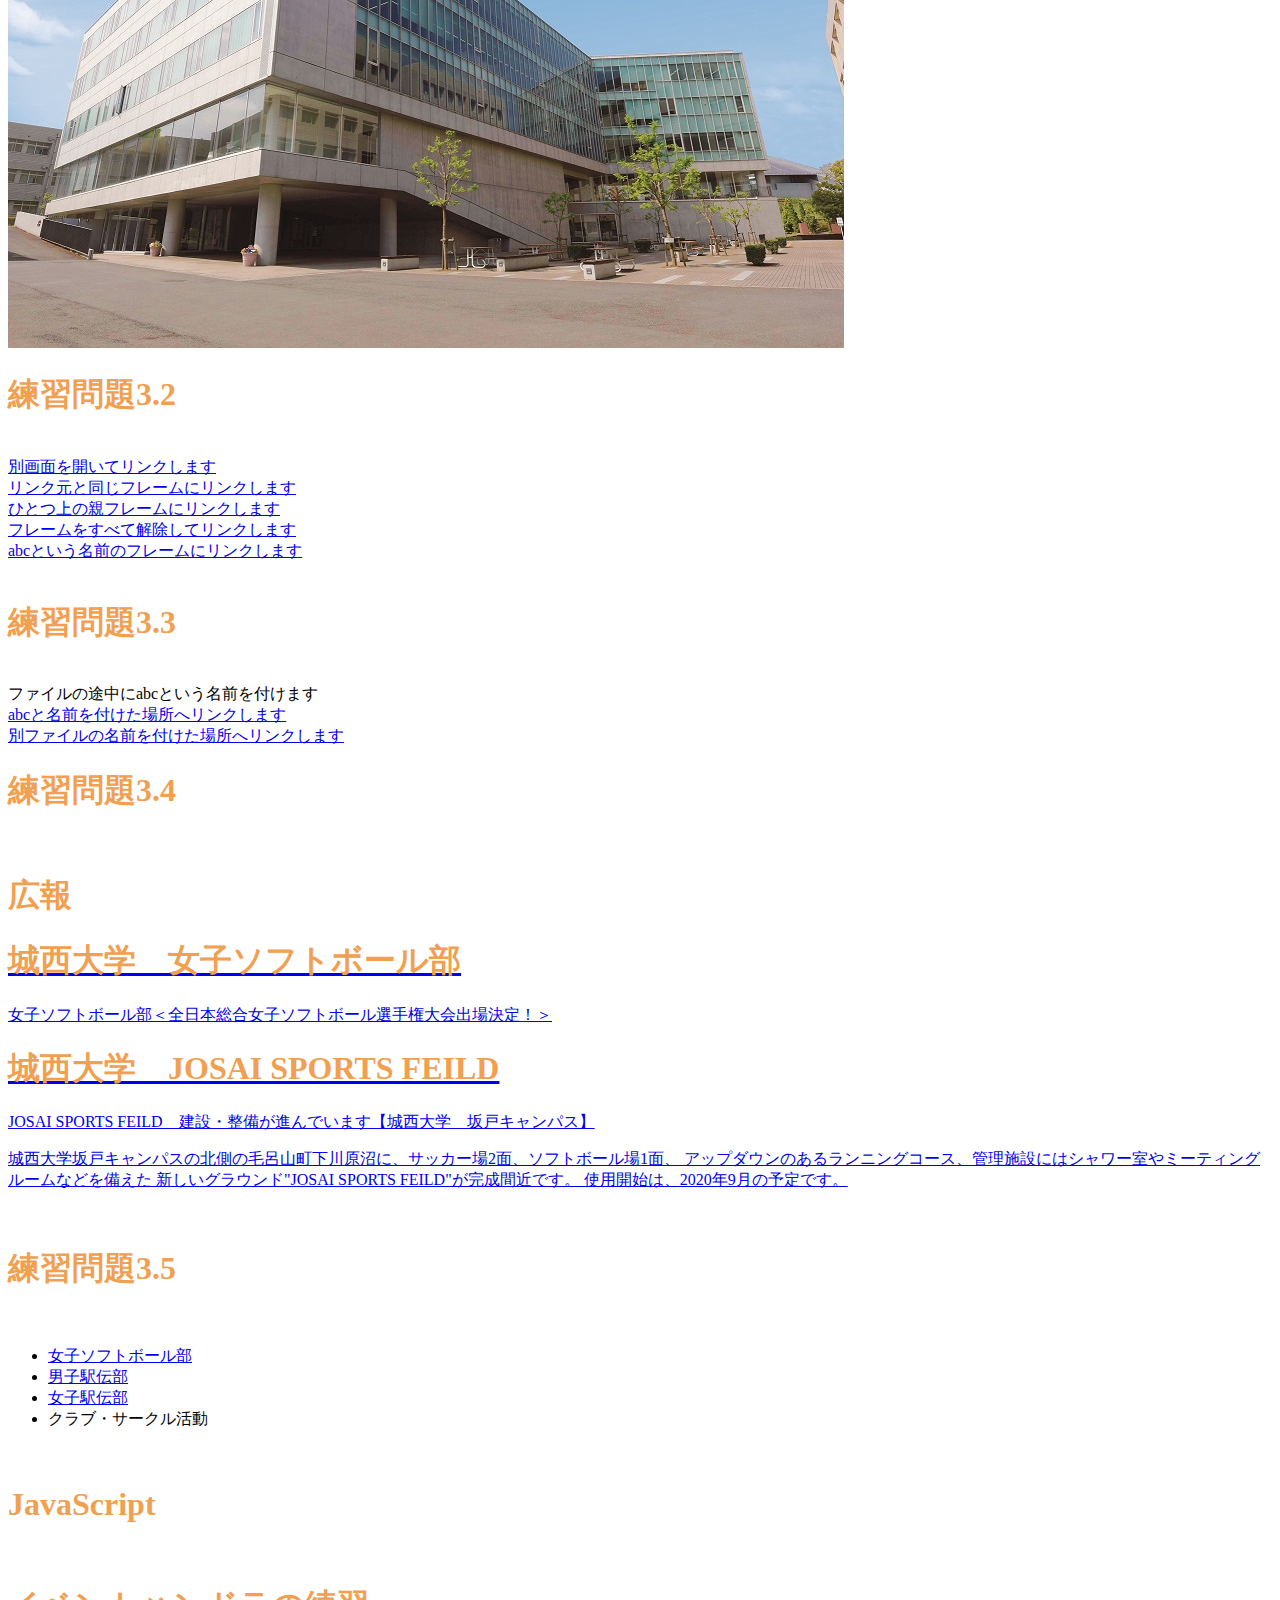
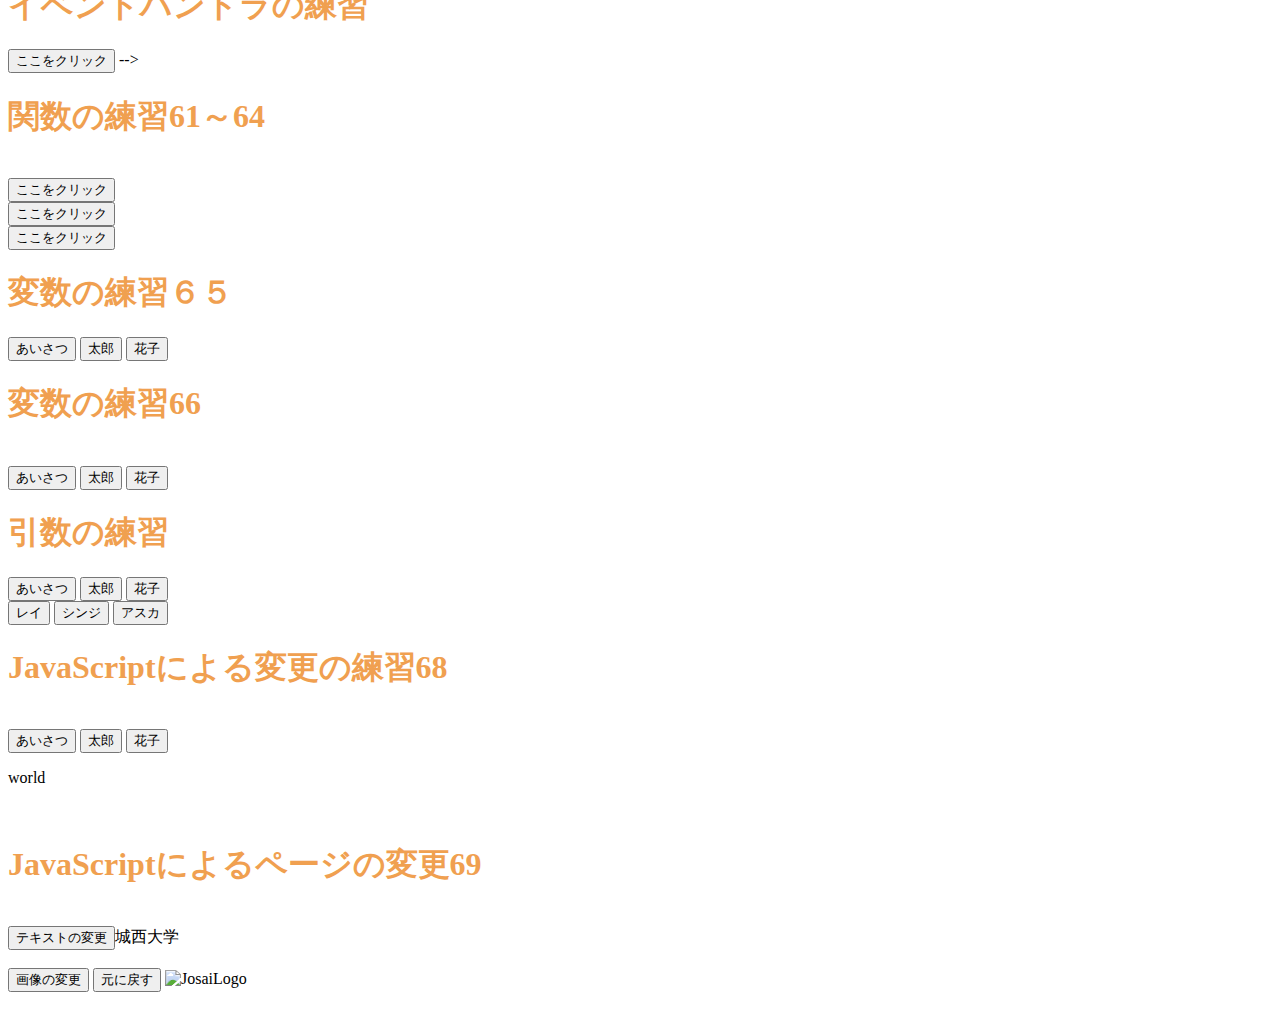
==== commit ab4c5939: "0119" ====
--- a/index.html
+++ b/index.html
@@ -12,6 +12,7 @@
   <script src="ex06-5.js"></script>
   <script src="ex06-7.js"></script>
   <script src="ex06-8.js"></script>
+  <script src="ex6-9.js"></script>
 </head>
 <body>
  <!--文字の大きさの練習-->
@@ -251,29 +252,64 @@
   <a href="https://www.josai.ac.jp/club/ekiden_joshiekiden.html">
   女子駅伝部</a></li>
   <li><a>クラブ・サークル活動</a></li>
-  </ul>
-  </nav>
-  <h1>イベントハンドラの練習</h1>
-<input type="button" value="ここをクリック"onclick="saygoodbye61();">
-
-<h1>変数の練習</h1>
+</ul>
+</nav>
+<br>
+<h1>JavaScript</h1>
+<br>
+
+<h1>イベントハンドラの練習</h1>
+<input type="button" value="ここをクリック"onclick="alert('Hello, Shikari!');">
+-->
+
+<br>
+<h1>関数の練習61～64</h1>
+<br>
+<input type="button" value="ここをクリック"
+onclick="sayhello61();">
+<br>
+<input type="button" value="ここをクリック"
+onclick="sayhello61();sayhello61();">
+<br>
+<input type="button" value="ここをクリック"
+onclick="saygoodbye64();">
+<br>
+<h1>変数の練習６５</h1>
   <input type="button" value="あいさつ" onclick="sayhello65();">
-  <input type="button" value="太郎" onclick="taro()65;">
+  <input type="button" value="太郎" onclick="taro65();">
   <input type="button" value="花子" onclick="hanako65();">
-
+<br>  
+<h1>変数の練習66</h1>
+<br>
+ <input type="button" value="あいさつ" onclick="sayhello66();">
+ <input type="button" value="太郎" onclick="taro66();gakita();">
+ <input type="button" value="花子" onclick="hanako66();gakita();">
+<br>
 <h1>引数の練習</h1>
  <input type="button" value="あいさつ" onclick="sayhello67();">
  <input type="button" value="太郎" onclick="someone('太郎');">
  <input type="button" value="花子" onclick="someone('花子');">
+<br>
  <input type="button" value="レイ" onclick="someone('レイ');">
  <input type="button" value="シンジ" onclick="someone('シンジ');">
  <input type="button" value="アスカ" onclick="someone('アスカ');">
-  
-<h1>JavaScriptによる変更の練習</h1>
+<br>
+<h1>JavaScriptによる変更の練習68</h1>
+<br>
  <input type="button" value="あいさつ" onclick="sayhello68();">
  <input type="button" value="太郎" onclick="taro68();">
  <input type="button" value="花子" onclick="hanako68();">
  <p id="who68">world</p>
-
+<br>
+<h1>JavaScriptによるページの変更69</h1>
+<br>
+ <div id="txt1" >
+ <input type="button" value="テキストの変更" onclick="txtchange1();">城西大学</div>
+<br>
+ <div id="image1" >
+ <input type="button" value="画像の変更" onclick="imgchange1();">
+ <input type="button" value="元に戻す" onclick="imgback1();">
+ <img src='./image/JosaiLogo.png' id="logo" alt="JosaiLogo"></div>
+<br>
 </body>
 </html>
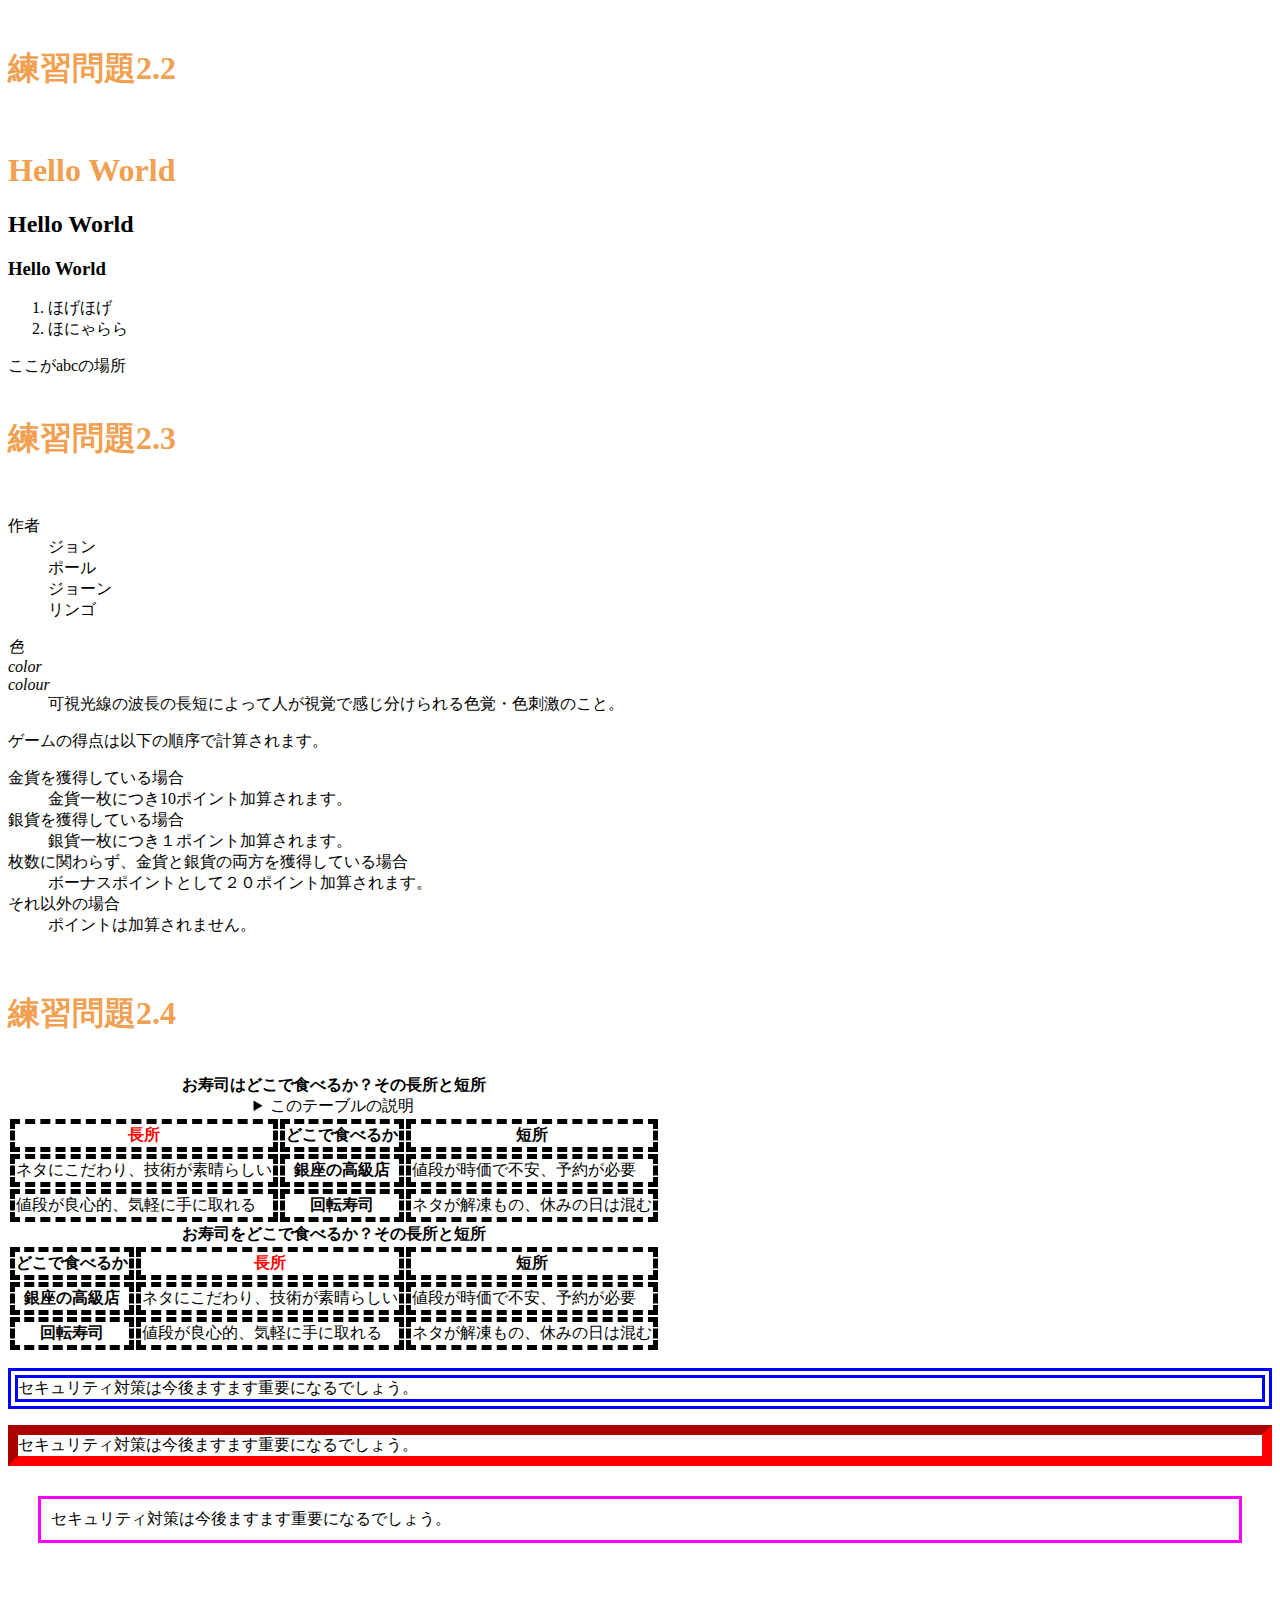
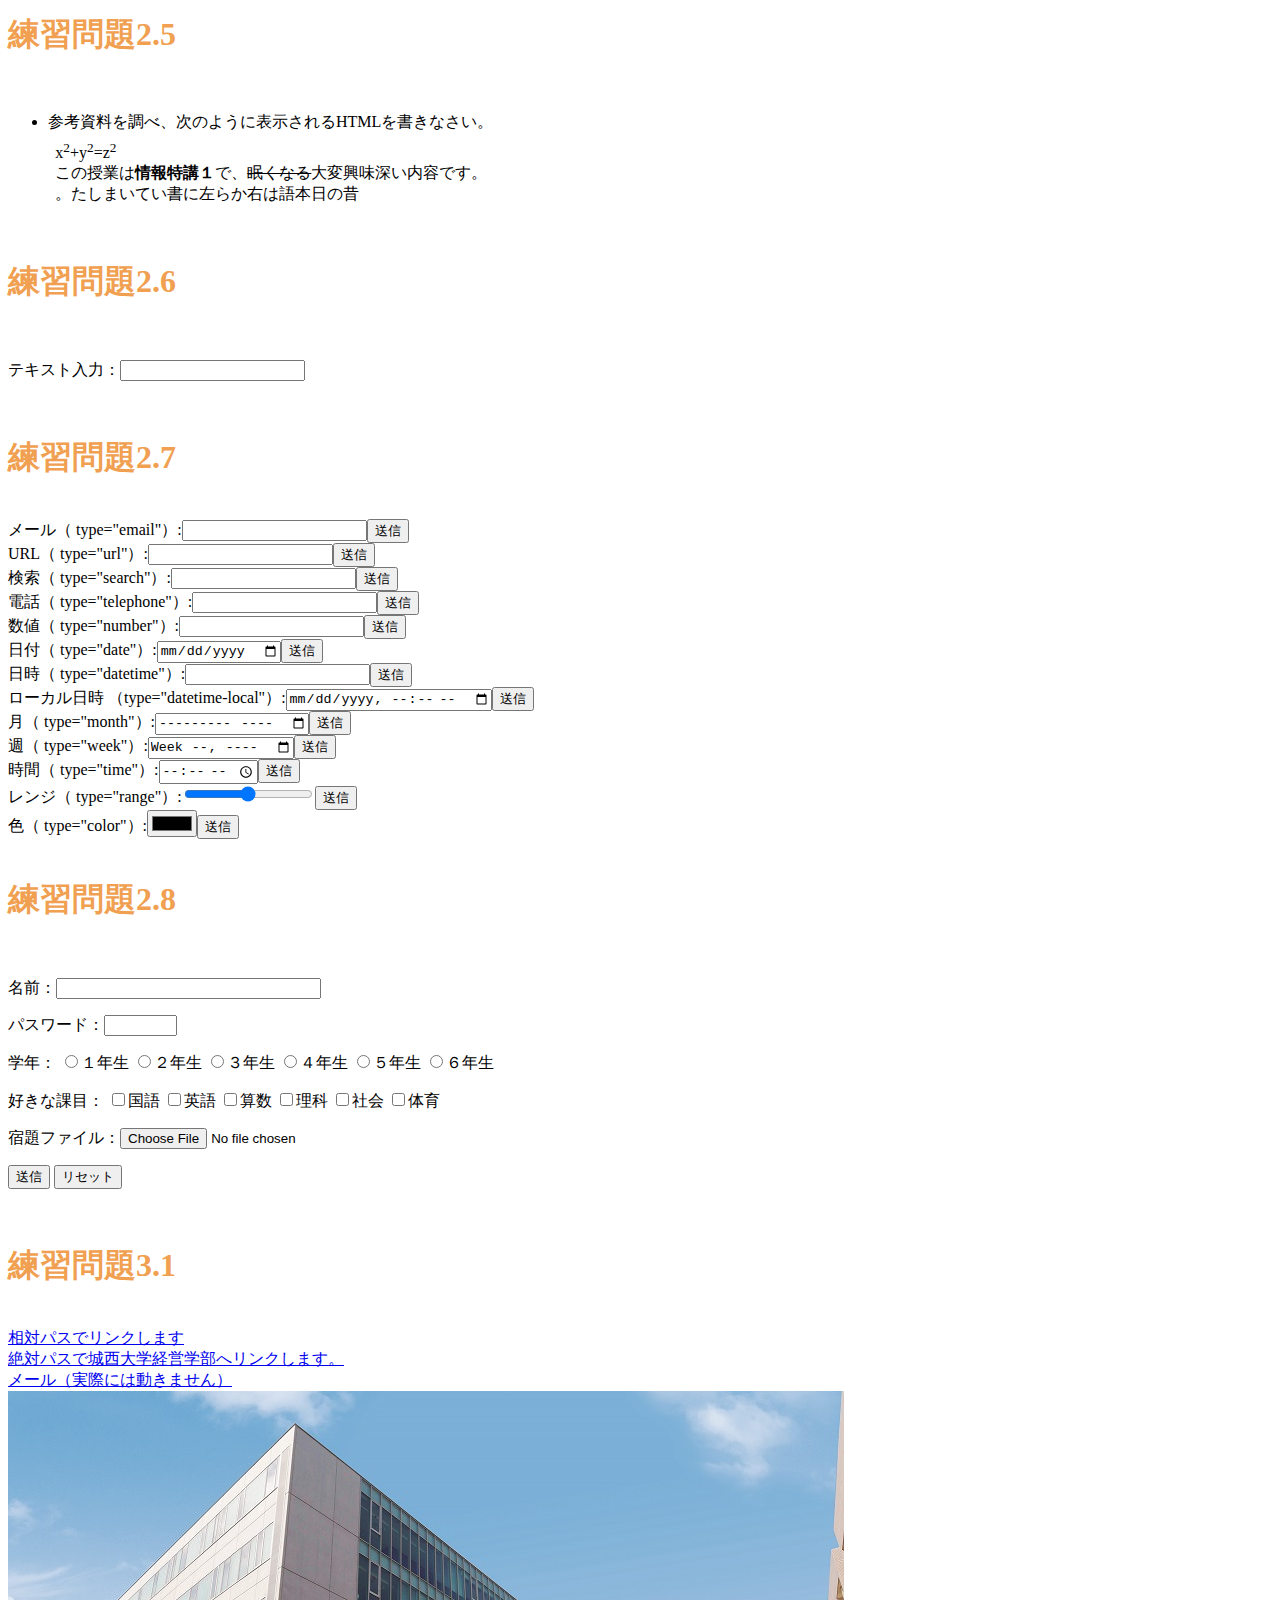
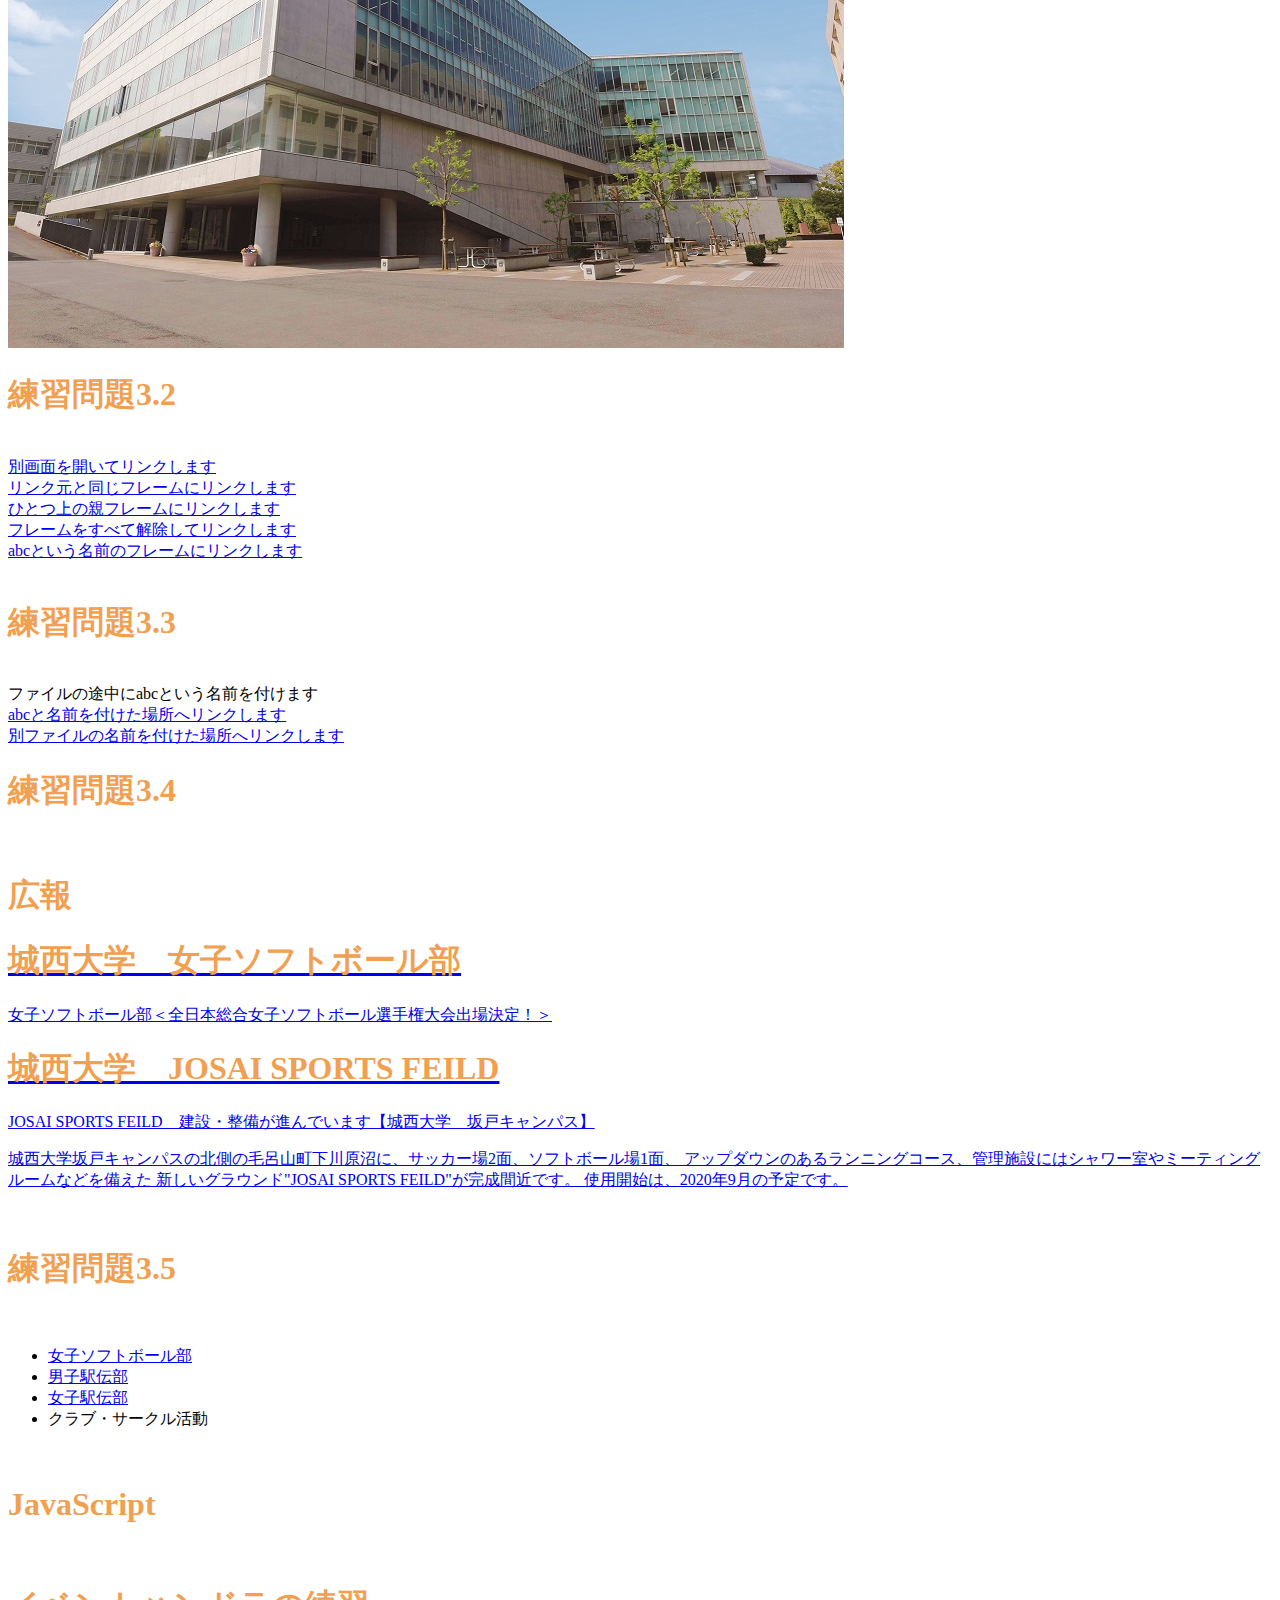
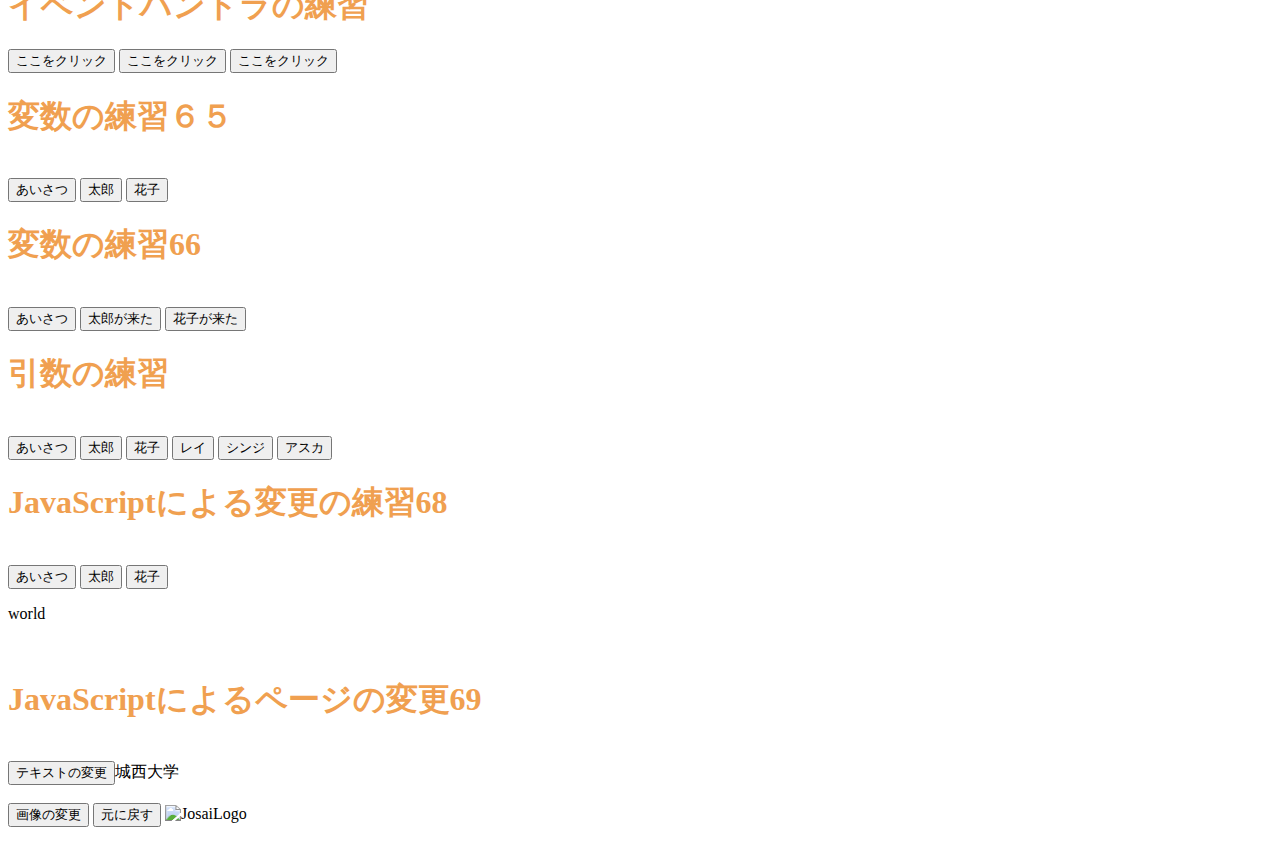
==== commit 5446c9fa: "0126" ====
--- a/index.html
+++ b/index.html
@@ -9,9 +9,9 @@
   <link rel="stylesheet" href="mystyle.css"> <!-- この行を追加 -->
   <!--<script src="myjs.js"></script>-->
   <script src="ex6-1.js"></script>
-  <script src="ex06-5.js"></script>
-  <script src="ex06-7.js"></script>
-  <script src="ex06-8.js"></script>
+  <script src="ex6-5.js"></script>
+  <script src="ex6-7.js"></script>
+  <script src="ex6-8.js"></script>
   <script src="ex6-9.js"></script>
 </head>
 <body>
@@ -259,40 +259,31 @@
 <br>
 
 <h1>イベントハンドラの練習</h1>
-<input type="button" value="ここをクリック"onclick="alert('Hello, Shikari!');">
--->
-
-<br>
-<h1>関数の練習61～64</h1>
-<br>
-<input type="button" value="ここをクリック"
-onclick="sayhello61();">
-<br>
-<input type="button" value="ここをクリック"
-onclick="sayhello61();sayhello61();">
-<br>
-<input type="button" value="ここをクリック"
-onclick="saygoodbye64();">
+<input type="button" value="ここをクリック" onclick="alert('Hello, Shikari!');">
+<input type="button" value="ここをクリック" onclick="alert('Goodbye, Shikari!');">
+<input type="button" value="ここをクリック" onclick="sayhello61();">
+
 <br>
 <h1>変数の練習６５</h1>
-  <input type="button" value="あいさつ" onclick="sayhello65();">
-  <input type="button" value="太郎" onclick="taro65();">
-  <input type="button" value="花子" onclick="hanako65();">
+<br>
+<input type="button" value="あいさつ" onclick="sayhello65();">
+<input type="button" value="太郎" onclick="taro65();">
+<input type="button" value="花子" onclick="hanako65();">
 <br>  
 <h1>変数の練習66</h1>
 <br>
- <input type="button" value="あいさつ" onclick="sayhello66();">
- <input type="button" value="太郎" onclick="taro66();gakita();">
- <input type="button" value="花子" onclick="hanako66();gakita();">
+<input type="button" value="あいさつ" onclick="sayhello６６();">
+<input type="button" value="太郎が来た" onclick="taro６６();">
+<input type="button" value="花子が来た" onclick="hanako６６();">
 <br>
 <h1>引数の練習</h1>
- <input type="button" value="あいさつ" onclick="sayhello67();">
- <input type="button" value="太郎" onclick="someone('太郎');">
- <input type="button" value="花子" onclick="someone('花子');">
-<br>
- <input type="button" value="レイ" onclick="someone('レイ');">
- <input type="button" value="シンジ" onclick="someone('シンジ');">
- <input type="button" value="アスカ" onclick="someone('アスカ');">
+<br>
+<input type="button" value="あいさつ" onclick="sayhello67();">
+<input type="button" value="太郎" onclick="someone('太郎');">
+<input type="button" value="花子" onclick="someone('花子');">
+<input type="button" value="レイ" onclick="someone('レイ');">
+<input type="button" value="シンジ" onclick="someone('シンジ');">
+<input type="button" value="アスカ" onclick="someone('アスカ');">
 <br>
 <h1>JavaScriptによる変更の練習68</h1>
 <br>
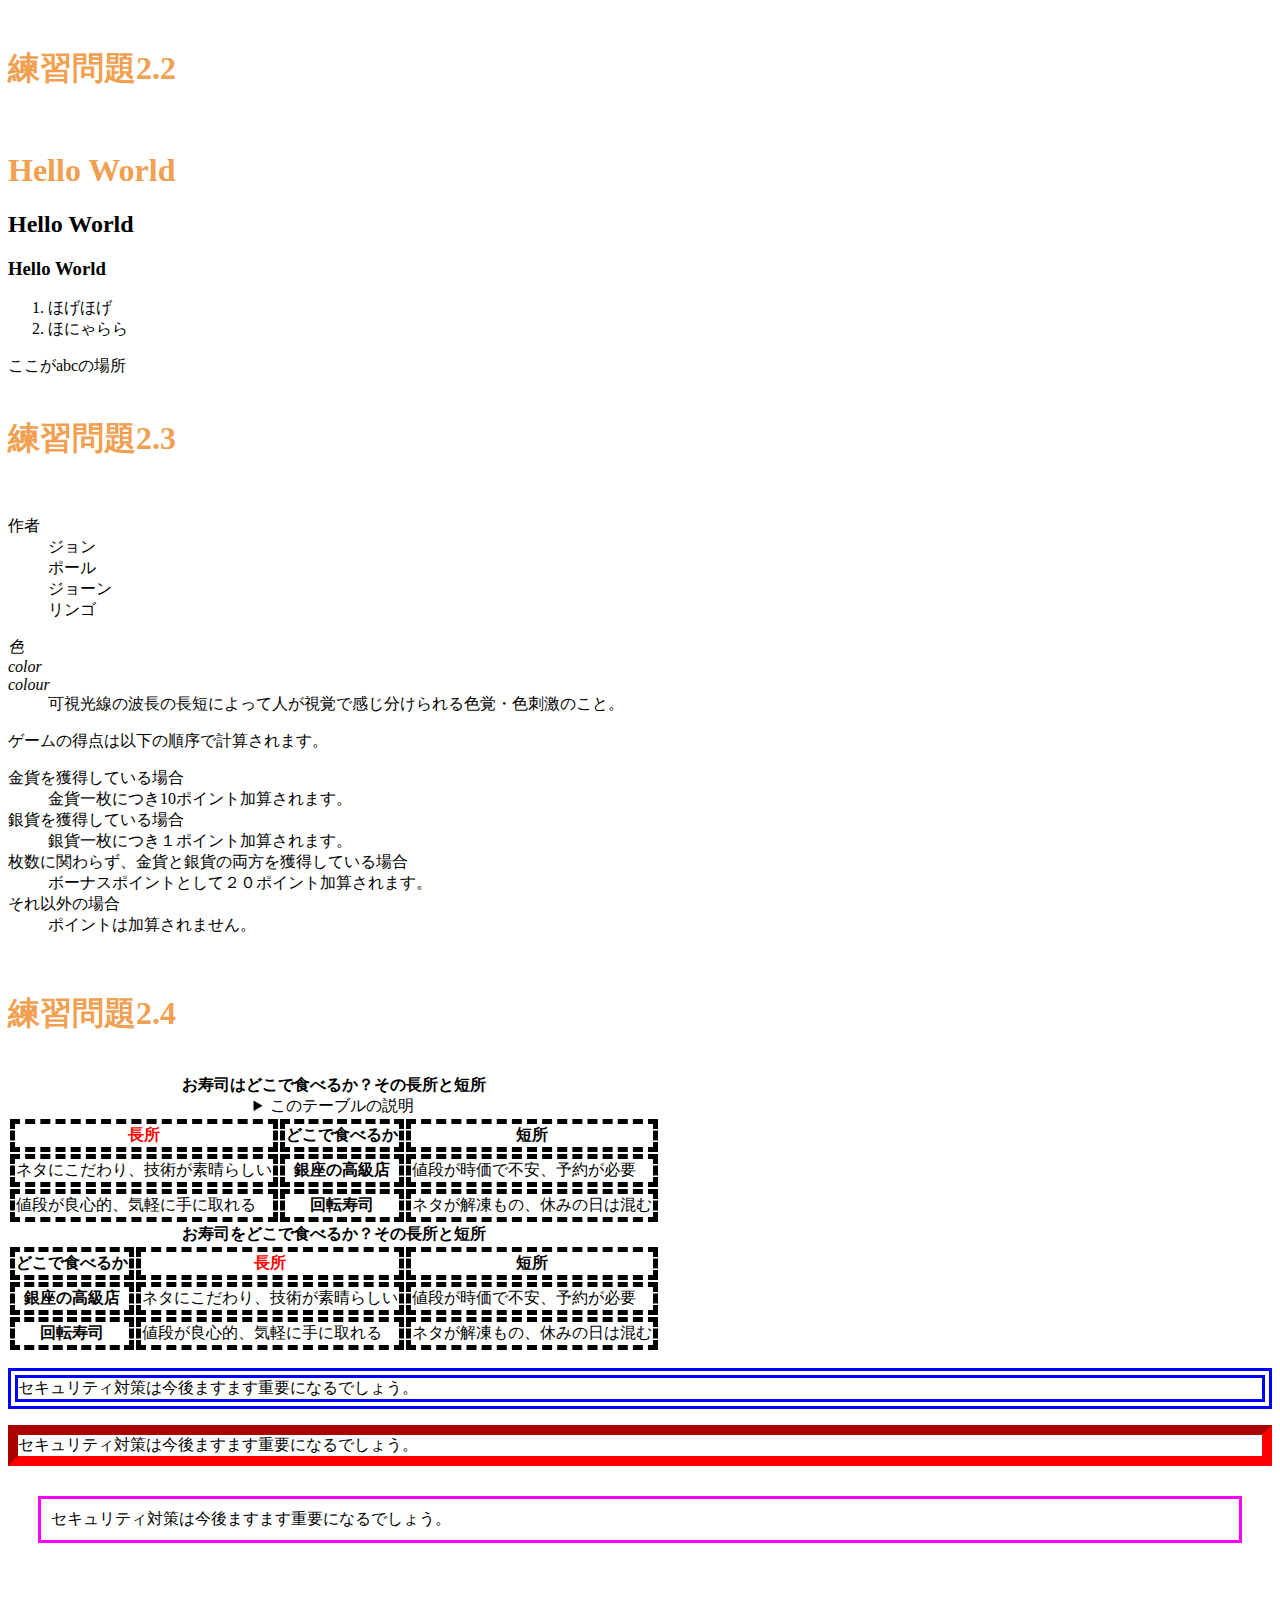
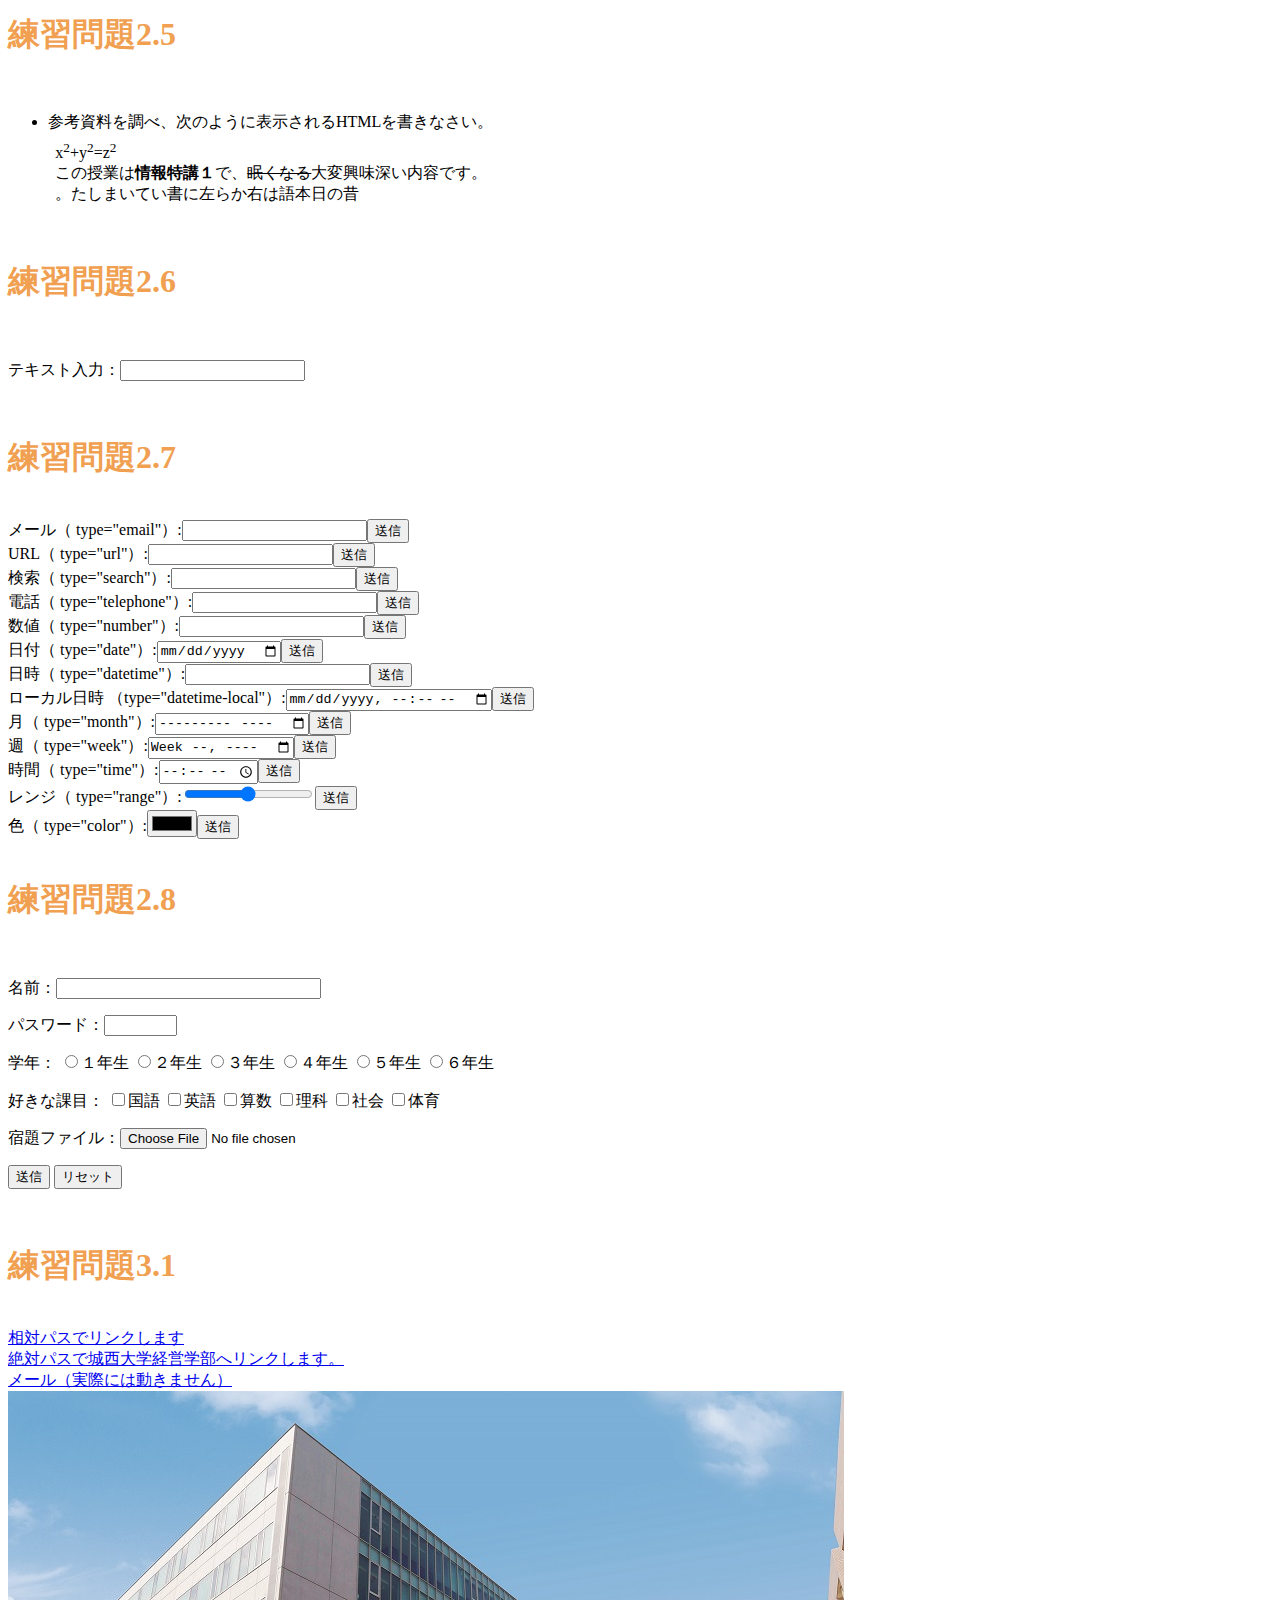
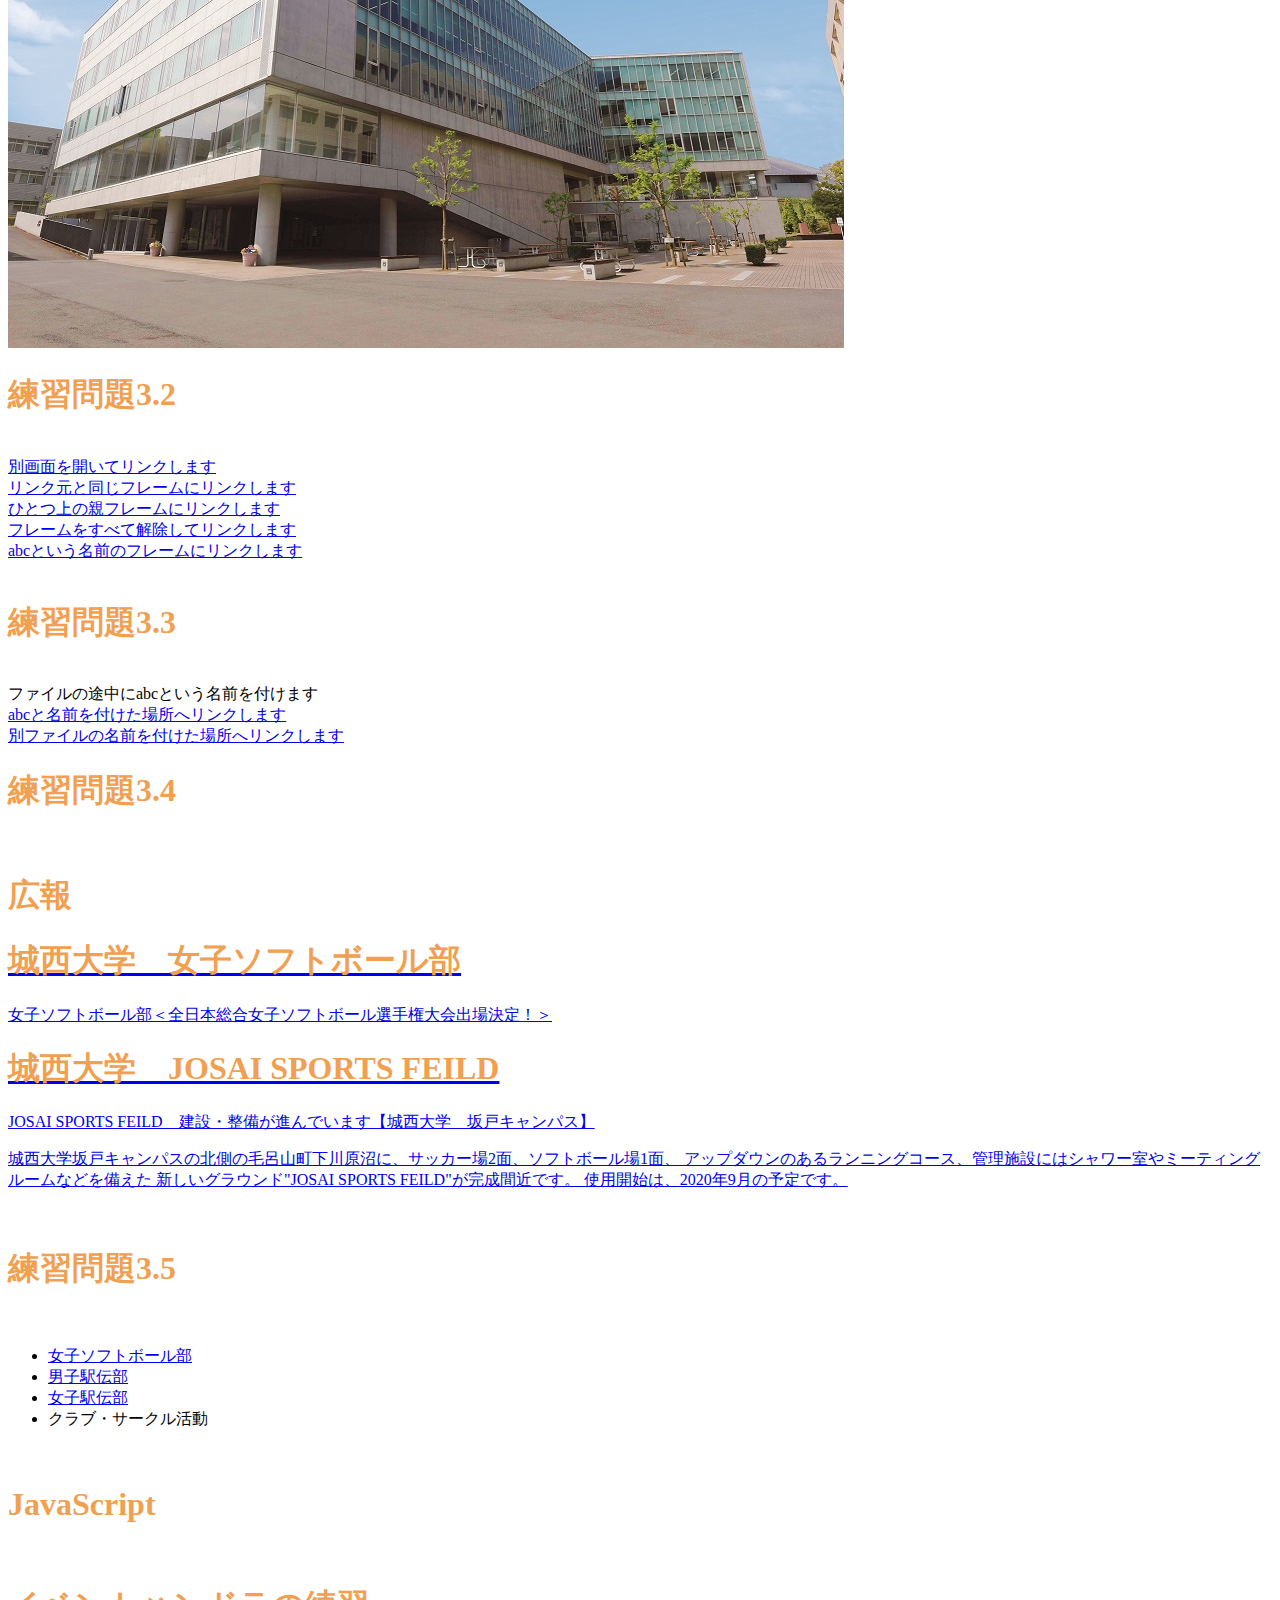
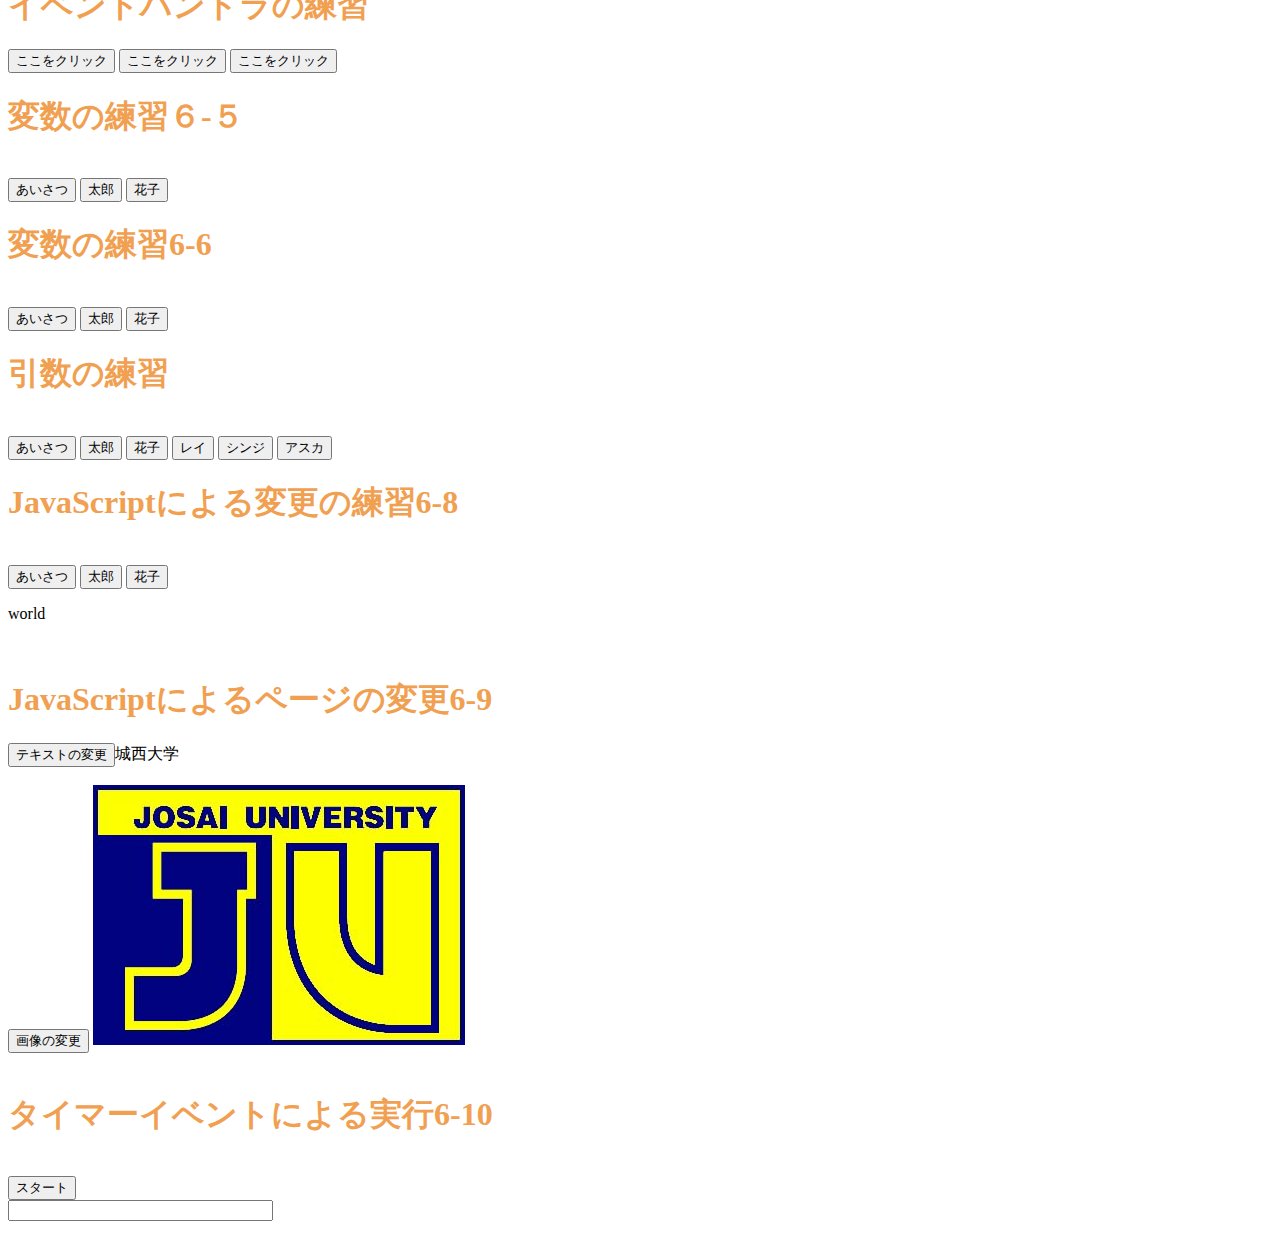
==== commit 8f16bc3b: "0212" ====
--- a/index.html
+++ b/index.html
@@ -10,9 +10,11 @@
   <!--<script src="myjs.js"></script>-->
   <script src="ex6-1.js"></script>
   <script src="ex6-5.js"></script>
+  <script src="ex6-6.js"></script>
   <script src="ex6-7.js"></script>
   <script src="ex6-8.js"></script>
   <script src="ex6-9.js"></script>
+  <script src="ex06-10.js"></script>
 </head>
 <body>
  <!--文字の大きさの練習-->
@@ -264,17 +266,17 @@
 <input type="button" value="ここをクリック" onclick="sayhello61();">
 
 <br>
-<h1>変数の練習６５</h1>
+<h1>変数の練習６-５</h1>
 <br>
 <input type="button" value="あいさつ" onclick="sayhello65();">
 <input type="button" value="太郎" onclick="taro65();">
 <input type="button" value="花子" onclick="hanako65();">
 <br>  
-<h1>変数の練習66</h1>
-<br>
-<input type="button" value="あいさつ" onclick="sayhello６６();">
-<input type="button" value="太郎が来た" onclick="taro６６();">
-<input type="button" value="花子が来た" onclick="hanako６６();">
+<h1>変数の練習6-6</h1>
+<br>
+<input type="button" value="あいさつ" onclick="sayhello66();">
+<input type="button" value="太郎" onclick="taro();gakita();">
+<input type="button" value="花子" onclick="hanako();gakita();">
 <br>
 <h1>引数の練習</h1>
 <br>
@@ -285,22 +287,28 @@
 <input type="button" value="シンジ" onclick="someone('シンジ');">
 <input type="button" value="アスカ" onclick="someone('アスカ');">
 <br>
-<h1>JavaScriptによる変更の練習68</h1>
+<h1>JavaScriptによる変更の練習6-8</h1>
 <br>
  <input type="button" value="あいさつ" onclick="sayhello68();">
  <input type="button" value="太郎" onclick="taro68();">
  <input type="button" value="花子" onclick="hanako68();">
  <p id="who68">world</p>
 <br>
-<h1>JavaScriptによるページの変更69</h1>
-<br>
- <div id="txt1" >
- <input type="button" value="テキストの変更" onclick="txtchange1();">城西大学</div>
-<br>
- <div id="image1" >
- <input type="button" value="画像の変更" onclick="imgchange1();">
- <input type="button" value="元に戻す" onclick="imgback1();">
- <img src='./image/JosaiLogo.png' id="logo" alt="JosaiLogo"></div>
+<h1>JavaScriptによるページの変更6-9</h1>
+<div id="txt1" >
+<input type="button" value="テキストの変更" onclick="txtchange1();">城西大学</div>
+<br>
+<div id="image1" >
+<input type="button" value="画像の変更" onclick="imgchange1();">
+<img src='./image/josai.jpg' id="logo" alt="Josai Logo"></div>
+<br>
+<h1>タイマーイベントによる実行6-10</h1>
+<br>
+<form name="timer2"> 
+<input type="button" value="スタート" onclick="hyoji2()">
+<br> 
+<input type="text" name="moji2" size="30" value=""> 
+</form>
 <br>
 </body>
 </html>
